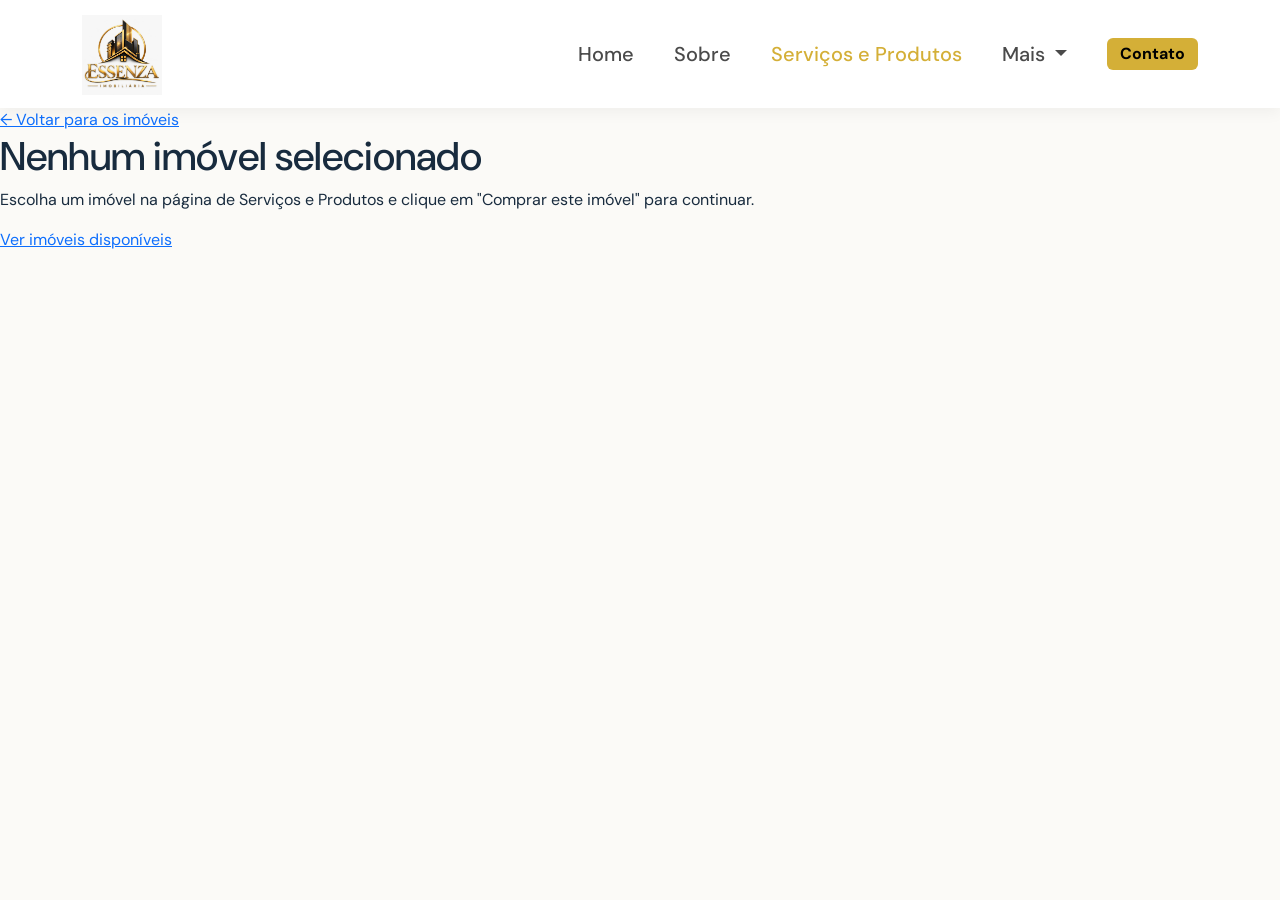
==== src/pages/comprar.html @ 9a6287d8 "Add files via upload" ====
<!doctype html>
<html lang="pt-BR">
  <head>
    <meta charset="UTF-8" />
    <meta name="viewport" content="width=device-width, initial-scale=1.0" />
    <link
      href="https://cdn.jsdelivr.net/npm/bootstrap@5.3.8/dist/css/bootstrap.min.css"
      rel="stylesheet"
      integrity="sha384-sRIl4kxILFvY47J16cr9ZwB07vP4J8+LH7qKQnuqkuIAvNWLzeN8tE5YBujZqJLB"
      crossorigin="anonymous"
    />

    <script
      src="https://cdn.jsdelivr.net/npm/bootstrap@5.3.8/dist/js/bootstrap.bundle.min.js"
      integrity="sha384-FKyoEForCGlyvwx9Hj09JcYn3nv7wiPVlz7YYwJrWVcXK/BmnVDxM+D2scQbITxI"
      crossorigin="anonymous"
    ></script>
    <title>Comprar imóvel | 𝓔𝓼𝓼𝓮𝓷𝔃𝓪</title>
    <link rel="stylesheet" href="./../style/servicos_produtos.css" />
    <link rel="stylesheet" href="./../style/comprar.css" />
  </head>

  <style>
    .navbar-custom {
      background-color: #ffffff;
      box-shadow: 0 4px 15px rgba(0, 0, 0, 0.05);
      transition: all 0.3s ease;
    }

    .navbar-custom .nav-link {
      font-weight: 500;
      color: #4a4a4a;
      transition: color 0.3s ease-in-out;
      padding: 0.5rem 1rem !important;
    }

    .navbar-custom .nav-link:hover,
    .navbar-custom .nav-link.active {
      color: #d4af37 !important;
    }

    .navbar-brand img {
      transition: transform 0.3s ease;
    }

    .navbar-brand img:hover {
      transform: scale(1.05);
    }

    .dropdown-menu {
      border: none;
      box-shadow: 0 8px 16px rgba(0, 0, 0, 0.1);
      border-radius: 8px;
    }
  </style>

  <body>
    <!-- NAVBAR -->
    <nav class="navbar navbar-expand-lg navbar-custom sticky-top py-2">
      <div class="container">
        <a class="navbar-brand" href="./../../index.html">
          <img
            src="./../img/essenza.png"
            alt="Logo Essenza"
            width="80"
            height="80"
            class="d-inline-block align-text-top"
          />
        </a>

        <button
          class="navbar-toggler border-0 shadow-none"
          type="button"
          data-bs-toggle="collapse"
          data-bs-target="#navbarNav"
          aria-controls="navbarNav"
          aria-expanded="false"
          aria-label="Alternar navegação"
        >
          <span class="navbar-toggler-icon"></span>
        </button>

        <div
          class="collapse navbar-collapse justify-content-end"
          id="navbarNav"
        >
          <ul class="navbar-nav align-items-center gap-2">
            <li class="nav-item">
              <a class="nav-link fs-5" href="./../../index.html">Home</a>
            </li>

            <li class="nav-item">
              <a class="nav-link fs-5" href="sobre.html">Sobre</a>
            </li>

            <li class="nav-item">
              <a class="nav-link active fs-5" href="servicos_produtos.html"
                >Serviços e Produtos</a
              >
            </li>

            <li class="nav-item dropdown">
              <a
                class="nav-link dropdown-toggle fs-5"
                href="#"
                role="button"
                data-bs-toggle="dropdown"
                aria-expanded="false"
              >
                Mais
              </a>
              <ul class="dropdown-menu">
                <li>
                  <a class="dropdown-item" href="fluxograma.html"
                    >Fluxograma / Prog. e Alg.</a
                  >
                </li>
                <li><hr class="dropdown-divider" /></li>
                <li>
                  <a class="dropdown-item" href="equipe.html">Equipe</a>
                </li>
              </ul>
            </li>

            <li class="nav-item ms-lg-3 mt-3 mt-lg-0">
              <a
                class="badge text-bg-warning"
                style="background-color: #d4af37 !important; text-decoration: none; font-size: 1rem; padding: 0.5rem 0.8rem;"
                href="contatos.html"
              >
                Contato
              </a>
            </li>
          </ul>
        </div>
      </div>
    </nav>

    <main class="purchase-page">
      <div class="purchase-container">
        <a href="servicos_produtos.html" class="purchase-breadcrumb">
          &#8592; Voltar para os imóveis
        </a>

        <!-- Estado exibido quando não há imóvel selecionado -->
        <div id="purchase-empty" class="purchase-empty" hidden>
          <h1>Nenhum imóvel selecionado</h1>
          <p>
            Escolha um imóvel na página de Serviços e Produtos e clique em
            "Comprar este imóvel" para continuar.
          </p>
          <a href="servicos_produtos.html" class="purchase-empty-button">
            Ver imóveis disponíveis
          </a>
        </div>

        <!-- Conteúdo principal da compra -->
        <div id="purchase-content" class="purchase-grid" hidden>
          <section class="purchase-summary">
            <div class="purchase-summary-image">
              <img id="purchase-image" src="" alt="" />
              <span id="purchase-tag"></span>
            </div>

            <p class="purchase-location" id="purchase-location"></p>
            <h1 id="purchase-title"></h1>
            <p class="purchase-category" id="purchase-category"></p>

            <div class="purchase-price">
              <span>Valor do imóvel</span>
              <strong id="purchase-price"></strong>
            </div>

            <div class="purchase-details">
              <div>
                <span class="purchase-detail-icon">&#9634;</span>
                <strong id="purchase-area"></strong>
                <small>Área</small>
              </div>
              <div>
                <span class="purchase-detail-icon">&#8962;</span>
                <strong id="purchase-beds"></strong>
                <small>Quartos</small>
              </div>
              <div>
                <span class="purchase-detail-icon">&#9646;</span>
                <strong id="purchase-parking"></strong>
                <small>Vagas</small>
              </div>
            </div>
          </section>

          <section class="purchase-form-section">
            <h2>Confirmar interesse de compra</h2>
            <p class="purchase-form-subtitle">
              Preencha seus dados e um de nossos especialistas entrará em
              contato para conduzir a negociação deste imóvel.
            </p>

            <form id="purchase-form">
              <div class="purchase-input-group">
                <label for="buyer-name">Nome completo</label>
                <input
                  type="text"
                  id="buyer-name"
                  name="buyer-name"
                  placeholder="Insira seu nome completo"
                  required
                />
              </div>

              <div class="purchase-input-row">
                <div class="purchase-input-group">
                  <label for="buyer-email">E-mail</label>
                  <input
                    type="email"
                    id="buyer-email"
                    name="buyer-email"
                    placeholder="seuemail@exemplo.com"
                    required
                  />
                </div>

                <div class="purchase-input-group">
                  <label for="buyer-phone">Telefone</label>
                  <input
                    type="tel"
                    id="buyer-phone"
                    name="buyer-phone"
                    placeholder="(11) 98765-4321"
                    required
                  />
                </div>
              </div>

              <div class="purchase-input-group">
                <label for="payment-method">Forma de pagamento</label>
                <select id="payment-method" name="payment-method">
                  <option value="a-vista">À vista</option>
                  <option value="pix">Pix</option>
                  <option value="parcelado">Parcelado</option>
                  <option value="financiamento">Financiamento</option>
                  <option value="fgts">FGTS + financiamento</option>
                </select>
              </div>

              <div
                class="purchase-input-group"
                id="installments-group"
                hidden
              >
                <label for="installments">Em quantas parcelas?</label>
                <input
                  type="number"
                  id="installments"
                  name="installments"
                  min="1"
                  max="240"
                  placeholder="Ex: 12 (máximo de 240x)"
                />
                <small class="purchase-field-hint">Máximo de 240 parcelas.</small>
              </div>

              <div class="purchase-input-group">
                <label for="buyer-message">Mensagem (opcional)</label>
                <textarea
                  id="buyer-message"
                  name="buyer-message"
                  rows="4"
                  placeholder="Conte um pouco mais sobre o que você procura ou dúvidas sobre este imóvel"
                ></textarea>
              </div>

              <button type="submit" class="purchase-submit-button">
                Confirmar interesse de compra
                <span aria-hidden="true">&#8594;</span>
              </button>
            </form>

            <!-- Mensagem de sucesso exibida após o envio -->
            <div id="purchase-success" class="purchase-success" hidden>
              <h3>Interesse registrado com sucesso!</h3>
              <p>
                Obrigado pelo interesse. Nossa equipe entrará em contato em
                breve para dar continuidade à compra deste imóvel.
              </p>
              <a href="servicos_produtos.html" class="purchase-empty-button">
                Ver outros imóveis
              </a>
            </div>
          </section>
        </div>
      </div>
    </main>

    <script src="./../js/comprar.js"></script>
  </body>
</html>
---- src/style/servicos_produtos.css ----
/* =========================================================
   1. FONTES
   ========================================================= */

@import url("https://fonts.googleapis.com/css2?family=DM+Sans:wght@400;500;600;700&family=Playfair+Display:ital,wght@0,500;0,600;1,500&display=swap");


/* =========================================================
   2. VARIÁVEIS
   ========================================================= */

:root {
    /* Cores */
    --color-bg: #fbfaf7;
    --color-white: #ffffff;
    --color-navy: #122c4f;
    --color-text: #182b3e;
    --color-text-light: #385064;
    --color-muted: #77818a;
    --color-muted-light: #8b8b83;
    --color-gold: #b08d57;
    --color-gold-light: #d8b97f;

    /* Bordas */
    --border-light: #e9e4dc;
    --border-medium: #d5d8d5;

    /* Tipografia */
    --font-body: "DM Sans", sans-serif;
    --font-display: "Playfair Display", serif;

    /* Sombras */
    --shadow-search: 0 12px 35px rgba(27, 44, 56, 0.12);
    --shadow-card: 0 5px 20px rgba(32, 47, 59, 0.06);

    /* Layout */
    --container-width: 1220px;
}


/* =========================================================
   3. RESET / BASE
   ========================================================= */

* {
    box-sizing: border-box;
}

html {
    scroll-behavior: smooth;
}

body {
    margin: 0;

    background: var(--color-bg);
    color: var(--color-text);

    font-family: var(--font-body);
}

img {
    max-width: 100%;
}

button,
input,
select {
    font-family: inherit;
}


/* =========================================================
   4. HEADER
   ========================================================= */

.site-header {
    position: relative;
    z-index: 10;

    display: flex;
    align-items: center;
    justify-content: space-between;

    min-height: 86px;
    padding: 12px max(5%, calc((100vw - var(--container-width)) / 2));

    background: var(--color-bg);
    border-bottom: 1px solid var(--border-light);
}

.brand {
    display: inline-flex;
    align-items: center;
}

#logo {
    display: block;

    width: auto;
    height: auto;
    max-width: 180px;
    max-height: 58px;

    object-fit: contain;
}

.brand-copy {
    display: flex;
    flex-direction: column;

    margin-left: 12px;
    line-height: 1.15;
}

.brand-copy strong {
    font-family: var(--font-display);
    font-size: 1.25rem;
    font-weight: 600;
}

.brand-copy small {
    margin-top: 4px;

    color: var(--color-muted-light);
    font-size: 0.63rem;
}


/* =========================================================
   5. NAVEGAÇÃO
   ========================================================= */

.site-nav {
    display: flex;
    align-items: center;
    gap: 25px;
}

.site-nav a {
    color: var(--color-text-light);

    font-size: 0.9rem;
    font-weight: 600;

    text-decoration: none;

    transition: color 0.2s ease;
}

.site-nav a:hover,
.site-nav a:focus-visible {
    color: var(--color-gold);
}

.nav-contact {
    padding: 11px 17px;

    border: 1px solid var(--color-gold);

    color: #8b6b3d !important;
}

.nav-contact:hover,
.nav-contact:focus-visible {
    background: var(--color-gold);
    color: var(--color-white) !important;
}


/* =========================================================
   6. HERO
   ========================================================= */

.hero {
    display: flex;
    flex-direction: column;
    justify-content: space-between;

    min-height: 520px;
    padding: 96px max(5%, calc((100vw - var(--container-width)) / 2)) 48px;

    color: var(--color-white);

    background:
        linear-gradient(
            90deg,
            rgba(18, 44, 79, 0.96),
            rgba(18, 44, 79, 0.25)
        ),
        url("https://images.unsplash.com/photo-1600585154526-990dced4db0d?auto=format&fit=crop&w=1800&q=85")
        center / cover;
}

.hero-content {
    max-width: 530px;
}

.eyebrow {
    margin: 0 0 15px;

    color: var(--color-gold);

    font-size: 0.72rem;
    font-weight: 700;
    letter-spacing: 0.13em;
    text-transform: uppercase;
}

.hero h1 {
    margin: 0 0 22px;

    font-family: var(--font-display);
    font-size: clamp(3rem, 6vw, 5rem);
    font-weight: 500;
    line-height: 1.02;
}

.hero h1 em {
    color: var(--color-gold-light);
    font-style: italic;
}

.hero-text {
    max-width: 415px;

    color: #e2e6e9;

    font-size: 1.05rem;
    line-height: 1.7;
}

.hero-link {
    display: inline-flex;
    gap: 20px;

    margin-top: 18px;

    color: var(--color-white);

    font-weight: 700;
    text-decoration: none;
}

.hero-link span,
.property-footer button span,
.outline-button span {
    color: var(--color-gold-light);
    font-size: 1.3rem;
}


/* =========================================================
   7. ESTATÍSTICAS DO HERO
   ========================================================= */

.hero-stats {
    display: flex;
    gap: 54px;
}

.hero-stats div {
    display: flex;
    flex-direction: column;

    padding-left: 18px;

    border-left: 1px solid rgba(255, 255, 255, 0.35);
}

.hero-stats strong {
    font-family: var(--font-display);
    font-size: 1.6rem;
    font-weight: 500;
}

.hero-stats span {
    margin-top: 4px;

    color: #d4dade;
    font-size: 0.75rem;
}


/* =========================================================
   8. PAINEL DE BUSCA
   ========================================================= */

.search-panel {
    position: relative;
    z-index: 2;

    display: flex;
    gap: 28px;

    width: 90%;
    max-width: 1140px;

    margin: -36px auto 92px;
    padding: 25px 30px;

    background: var(--color-white);
    box-shadow: var(--shadow-search);
}

.search-field {
    flex: 1;

    padding-right: 25px;

    border-right: 1px solid #e4e5e1;
}

.search-field label,
.filter-group > label,
.filter-group legend {
    display: block;

    margin-bottom: 10px;

    color: var(--color-muted);

    font-size: 0.7rem;
    font-weight: 700;
    letter-spacing: 0.05em;
    text-transform: uppercase;
}

.input-with-icon {
    display: flex;
    align-items: center;
    gap: 9px;
}

.input-with-icon span {
    color: var(--color-gold);
    font-size: 1.5rem;
}

input,
select {
    width: 100%;

    border: 0;
    outline: 0;

    background: transparent;
    color: #263f54;

    font-size: 0.92rem;
}

.search-button {
    padding: 0 25px;

    border: 0;

    background: var(--color-gold);
    color: var(--color-white);

    cursor: pointer;
    font-weight: 700;
}


/* =========================================================
   9. CATÁLOGO
   ========================================================= */

.catalog {
    max-width: var(--container-width);

    margin: 0 auto 90px;
    padding: 0 5%;
}

.section-heading {
    display: flex;
    align-items: end;
    justify-content: space-between;

    margin-bottom: 30px;
}

.section-heading h2,
.contact-band h2 {
    margin: 0;

    font-family: var(--font-display);
    font-size: 2.5rem;
    font-weight: 500;
}

.catalog-tools {
    display: flex;
    align-items: center;
    gap: 22px;
}

.catalog-tools > span {
    color: #8a928f;
    font-size: 0.8rem;
}

.catalog-tools select {
    width: auto;

    padding: 8px 25px 8px 0;

    border-bottom: 1px solid #bbc0bd;
}


/* =========================================================
   10. LAYOUT DO CATÁLOGO
   ========================================================= */

.catalog-layout {
    display: grid;
    grid-template-columns: 220px 1fr;
    gap: 35px;

    align-items: start;
}


/* =========================================================
   11. FILTROS
   ========================================================= */

.filters {
    padding-top: 17px;

    border-top: 2px solid var(--color-text);
}

.filter-header {
    display: flex;
    align-items: center;
    justify-content: space-between;

    margin-bottom: 27px;
}

.filter-header h3 {
    margin: 0;
    font-size: 0.95rem;
}

.filter-header button,
.empty-state button {
    padding: 0;

    border: 0;
    background: none;

    color: var(--color-gold);

    cursor: pointer;
    font-family: inherit;
    font-size: 0.75rem;
    text-decoration: underline;
}

.filter-group {
    margin: 0 0 24px;
    padding: 0 0 24px;

    border: 0;
    border-bottom: 1px solid #e2e1dc;
}

.filter-group select {
    padding: 11px;

    border: 1px solid var(--border-medium);
}

.check-option {
    display: flex;
    align-items: center;
    gap: 10px;

    margin: 12px 0;

    color: #586a75;

    font-size: 0.88rem;
}

.check-option input {
    width: auto;
    accent-color: var(--color-gold);
}

.range-labels {
    display: flex;
    align-items: center;
    justify-content: space-between;

    margin-bottom: 10px;

    color: #8c928f;
    font-size: 0.75rem;
}

.range-labels strong {
    color: var(--color-text-light);
}

.filter-group input[type="range"] {
    accent-color: var(--color-gold);
}


/* =========================================================
   12. GRID DE IMÓVEIS
   ========================================================= */

.property-grid {
    display: grid;
    grid-template-columns: repeat(2, minmax(0, 1fr));
    gap: 26px;
}


/* =========================================================
   13. CARD DO IMÓVEL
   ========================================================= */

.property-card {
    min-width: 0;

    background: var(--color-white);
    box-shadow: var(--shadow-card);
}

.property-image {
    position: relative;

    height: 225px;

    overflow: hidden;
}

.property-image img {
    width: 100%;
    height: 100%;

    object-fit: cover;

    transition: transform 0.5s ease;
}

.property-card:hover .property-image img {
    transform: scale(1.04);
}

.property-image > span {
    position: absolute;
    top: 14px;
    left: 14px;

    padding: 7px 10px;

    background: var(--color-white);
    color: var(--color-text-light);

    font-size: 0.68rem;
    font-weight: 700;
}

.favorite {
    position: absolute;
    top: 14px;
    right: 14px;

    width: 35px;
    height: 35px;

    border: 0;
    border-radius: 50%;

    background: rgba(255, 255, 255, 0.9);
    color: var(--color-text-light);

    cursor: pointer;
    font-size: 1.35rem;
    line-height: 1;
}


/* =========================================================
   14. CONTEÚDO DO CARD
   ========================================================= */

.property-content {
    padding: 19px 20px 17px;
}

.property-location {
    margin: 0 0 8px;

    color: var(--color-gold);

    font-size: 0.68rem;
    font-weight: 700;
    letter-spacing: 0.06em;
    text-transform: uppercase;
}

.property-content h3 {
    margin: 0 0 18px;

    font-family: var(--font-display);
    font-size: 1.25rem;
    font-weight: 500;
    line-height: 1.25;
}

.property-details {
    display: flex;
    gap: 17px;

    padding: 12px 0;

    border-top: 1px solid #ecebe7;
    border-bottom: 1px solid #ecebe7;

    color: #89918f;

    font-size: 0.7rem;
}

.property-details strong {
    margin-right: 3px;

    color: var(--color-text-light);

    font-size: 0.82rem;
}

.property-footer {
    display: flex;
    align-items: center;
    justify-content: space-between;

    padding-top: 15px;
}

.property-footer > strong {
    font-family: var(--font-display);
    font-size: 1.2rem;
    font-weight: 500;
}

.property-footer button {
    border: 0;
    background: none;

    color: var(--color-text-light);

    cursor: pointer;
    font-family: inherit;
    font-size: 0.72rem;
    font-weight: 700;
}


/* =========================================================
   15. ESTADO VAZIO
   ========================================================= */

.empty-state {
    color: var(--color-muted);

    line-height: 1.7;
    text-align: center;
}


/* =========================================================
   16. TRUST STRIP
   ========================================================= */

.trust-strip {
    display: grid;
    grid-template-columns: repeat(3, 1fr);
    gap: 55px;

    padding: 44px max(5%, calc((100vw - 1100px) / 2));

    background: #edf1ed;
}

.trust-strip > div {
    position: relative;

    padding-left: 52px;
}

.trust-icon {
    position: absolute;
    top: -5px;
    left: 0;

    color: var(--color-gold);
    font-size: 1.8rem;
}

.trust-strip strong {
    font-family: var(--font-display);
    font-size: 1.1rem;
    font-weight: 500;
}

.trust-strip p {
    margin: 8px 0 0;

    color: #71807e;

    font-size: 0.78rem;
    line-height: 1.5;
}


/* =========================================================
   17. FAIXA DE CONTATO
   ========================================================= */

.contact-band {
    display: flex;
    align-items: center;
    justify-content: space-between;

    padding: 62px max(5%, calc((100vw - 1100px) / 2));

    background: var(--color-navy);
    color: var(--color-white);
}

.contact-band h2 {
    font-size: 2.2rem;
}

.outline-button {
    display: inline-flex;
    gap: 18px;

    padding: 15px 20px;

    border: 1px solid var(--color-gold-light);

    color: var(--color-white);

    font-size: 0.8rem;
    font-weight: 700;
    text-decoration: none;
}


/* =========================================================
   18. ACESSIBILIDADE
   ========================================================= */

.sr-only {
    position: absolute;

    width: 1px;
    height: 1px;

    margin: -1px;
    padding: 0;

    overflow: hidden;

    clip: rect(0, 0, 0, 0);
}


/* =========================================================
   19. RESPONSIVIDADE — TABLET / CELULAR
   ========================================================= */

@media (max-width: 760px) {

    /* Header */
    .site-header {
        flex-direction: column;
        align-items: flex-start;
        gap: 16px;

        padding: 14px 5%;
    }

    .site-nav {
        flex-wrap: wrap;
        gap: 12px 17px;
    }

    .site-nav a {
        font-size: 0.82rem;
    }

    .nav-contact {
        padding: 8px 12px;
    }


    /* Hero */
    .hero {
        min-height: 520px;
        padding-top: 72px;
    }

    .hero h1 {
        font-size: 3.4rem;
    }

    .hero-stats {
        gap: 22px;
    }


    /* Busca */
    .search-panel {
        flex-direction: column;
        align-items: stretch;
        gap: 18px;

        margin: -28px auto 62px;
        padding: 22px;
    }

    .search-field {
        padding: 0 0 15px;

        border-right: 0;
        border-bottom: 1px solid #e4e5e1;
    }

    .search-button {
        min-height: 48px;
    }


    /* Catálogo */
    .section-heading {
        flex-direction: column;
        align-items: flex-start;
        gap: 22px;
    }

    .section-heading h2 {
        font-size: 2.1rem;
    }

    .catalog-layout {
        display: block;
    }

    .filters {
        margin-bottom: 35px;
    }

    .property-grid {
        grid-template-columns: 1fr;
    }


    /* Trust */
    .trust-strip {
        grid-template-columns: 1fr;
        gap: 30px;

        padding: 40px 8%;
    }


    /* Contato */
    .contact-band {
        flex-direction: column;
        align-items: flex-start;
        gap: 28px;

        padding: 48px 8%;
    }

    .contact-band h2 {
        font-size: 1.9rem;
    }
}


/* =========================================================
   20. RESPONSIVIDADE — CELULARES PEQUENOS
   ========================================================= */

@media (max-width: 420px) {

    .brand-copy small {
        font-size: 0.55rem;
    }

    .hero {
        min-height: 560px;
    }

    .hero h1 {
        font-size: 2.9rem;
    }

    .property-image {
        height: 210px;
    }

    .property-details {
        gap: 8px;
    }

    .property-details span {
        font-size: 0.63rem;
    }
}
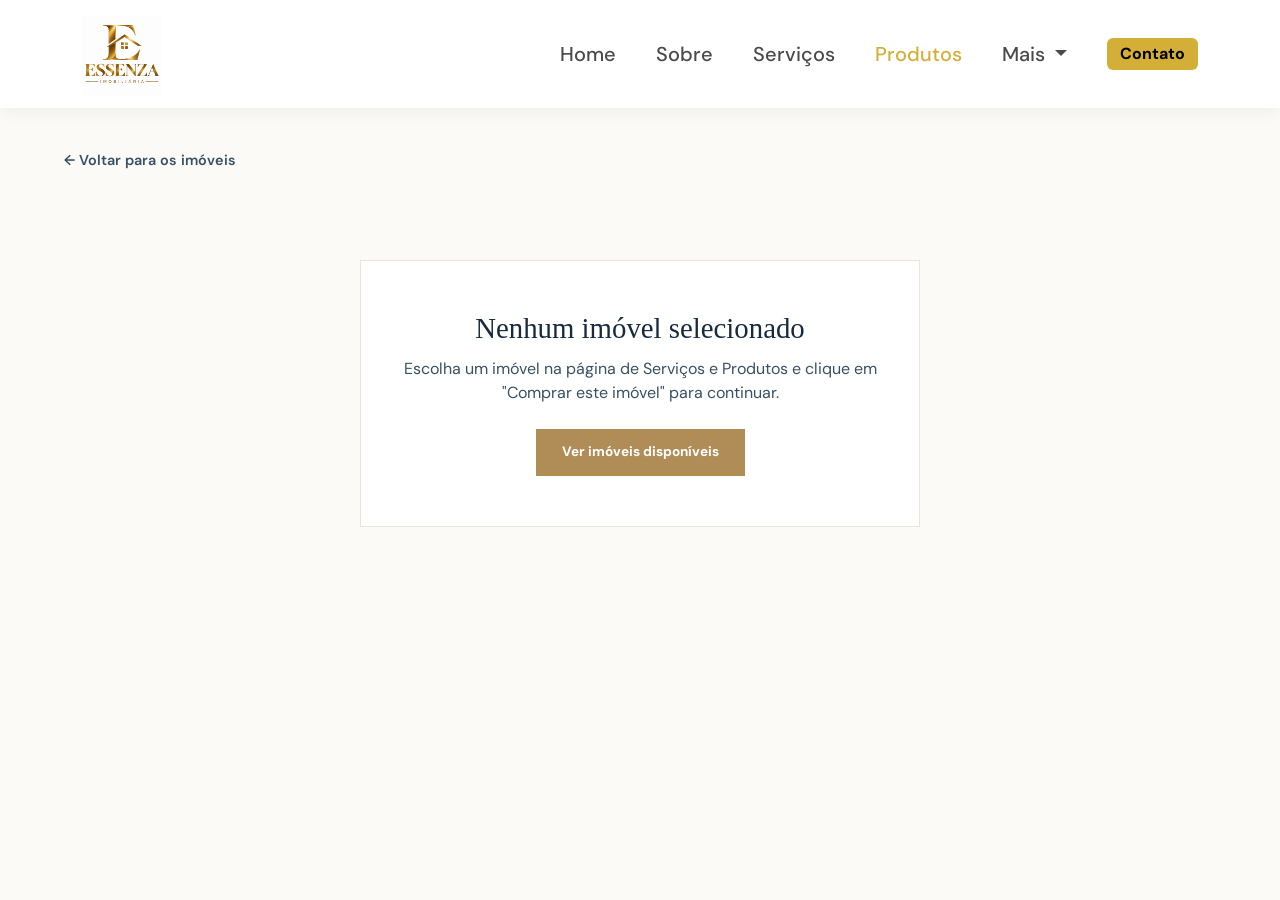
==== commit 5e44c463: "Add files via upload" ====
--- a/src/pages/comprar.html
+++ b/src/pages/comprar.html
@@ -94,8 +94,14 @@
             </li>
 
             <li class="nav-item">
+              <a class="nav-link fs-5" href="servicos.html"
+                >Serviços</a
+              >
+            </li>
+
+            <li class="nav-item">
               <a class="nav-link active fs-5" href="servicos_produtos.html"
-                >Serviços e Produtos</a
+                >Produtos</a
               >
             </li>
 
--- a/src/style/servicos_produtos.css
+++ b/src/style/servicos_produtos.css
@@ -1,924 +1,1632 @@
-/* =========================================================
-   1. FONTES
-   ========================================================= */
-
-@import url("https://fonts.googleapis.com/css2?family=DM+Sans:wght@400;500;600;700&family=Playfair+Display:ital,wght@0,500;0,600;1,500&display=swap");
-
-
-/* =========================================================
-   2. VARIÁVEIS
-   ========================================================= */
-
-:root {
-    /* Cores */
-    --color-bg: #fbfaf7;
-    --color-white: #ffffff;
-    --color-navy: #122c4f;
-    --color-text: #182b3e;
-    --color-text-light: #385064;
-    --color-muted: #77818a;
-    --color-muted-light: #8b8b83;
-    --color-gold: #b08d57;
-    --color-gold-light: #d8b97f;
-
-    /* Bordas */
-    --border-light: #e9e4dc;
-    --border-medium: #d5d8d5;
-
-    /* Tipografia */
-    --font-body: "DM Sans", sans-serif;
-    --font-display: "Playfair Display", serif;
-
-    /* Sombras */
-    --shadow-search: 0 12px 35px rgba(27, 44, 56, 0.12);
-    --shadow-card: 0 5px 20px rgba(32, 47, 59, 0.06);
-
-    /* Layout */
-    --container-width: 1220px;
-}
-
-
-/* =========================================================
-   3. RESET / BASE
-   ========================================================= */
-
-* {
-    box-sizing: border-box;
-}
-
-html {
-    scroll-behavior: smooth;
-}
-
-body {
-    margin: 0;
-
-    background: var(--color-bg);
-    color: var(--color-text);
-
-    font-family: var(--font-body);
-}
-
-img {
-    max-width: 100%;
-}
-
-button,
-input,
-select {
-    font-family: inherit;
-}
-
-
-/* =========================================================
-   4. HEADER
-   ========================================================= */
-
-.site-header {
-    position: relative;
-    z-index: 10;
-
-    display: flex;
-    align-items: center;
-    justify-content: space-between;
-
-    min-height: 86px;
-    padding: 12px max(5%, calc((100vw - var(--container-width)) / 2));
-
-    background: var(--color-bg);
-    border-bottom: 1px solid var(--border-light);
-}
-
-.brand {
-    display: inline-flex;
-    align-items: center;
-}
-
-#logo {
-    display: block;
-
-    width: auto;
-    height: auto;
-    max-width: 180px;
-    max-height: 58px;
-
-    object-fit: contain;
-}
-
-.brand-copy {
-    display: flex;
-    flex-direction: column;
-
-    margin-left: 12px;
-    line-height: 1.15;
-}
-
-.brand-copy strong {
-    font-family: var(--font-display);
-    font-size: 1.25rem;
-    font-weight: 600;
-}
-
-.brand-copy small {
-    margin-top: 4px;
-
-    color: var(--color-muted-light);
-    font-size: 0.63rem;
-}
-
-
-/* =========================================================
-   5. NAVEGAÇÃO
-   ========================================================= */
-
-.site-nav {
-    display: flex;
-    align-items: center;
-    gap: 25px;
-}
-
-.site-nav a {
-    color: var(--color-text-light);
-
-    font-size: 0.9rem;
-    font-weight: 600;
-
-    text-decoration: none;
-
-    transition: color 0.2s ease;
-}
-
-.site-nav a:hover,
-.site-nav a:focus-visible {
-    color: var(--color-gold);
-}
-
-.nav-contact {
-    padding: 11px 17px;
-
-    border: 1px solid var(--color-gold);
-
-    color: #8b6b3d !important;
-}
-
-.nav-contact:hover,
-.nav-contact:focus-visible {
-    background: var(--color-gold);
-    color: var(--color-white) !important;
-}
-
-
-/* =========================================================
-   6. HERO
-   ========================================================= */
-
-.hero {
-    display: flex;
-    flex-direction: column;
-    justify-content: space-between;
-
-    min-height: 520px;
-    padding: 96px max(5%, calc((100vw - var(--container-width)) / 2)) 48px;
-
-    color: var(--color-white);
-
-    background:
-        linear-gradient(
-            90deg,
-            rgba(18, 44, 79, 0.96),
-            rgba(18, 44, 79, 0.25)
-        ),
-        url("https://images.unsplash.com/photo-1600585154526-990dced4db0d?auto=format&fit=crop&w=1800&q=85")
-        center / cover;
-}
-
-.hero-content {
-    max-width: 530px;
-}
-
-.eyebrow {
-    margin: 0 0 15px;
-
-    color: var(--color-gold);
-
-    font-size: 0.72rem;
-    font-weight: 700;
-    letter-spacing: 0.13em;
-    text-transform: uppercase;
-}
-
-.hero h1 {
-    margin: 0 0 22px;
-
-    font-family: var(--font-display);
-    font-size: clamp(3rem, 6vw, 5rem);
-    font-weight: 500;
-    line-height: 1.02;
-}
-
-.hero h1 em {
-    color: var(--color-gold-light);
-    font-style: italic;
-}
-
-.hero-text {
-    max-width: 415px;
-
-    color: #e2e6e9;
-
-    font-size: 1.05rem;
-    line-height: 1.7;
-}
-
-.hero-link {
-    display: inline-flex;
-    gap: 20px;
-
-    margin-top: 18px;
-
-    color: var(--color-white);
-
-    font-weight: 700;
-    text-decoration: none;
-}
-
-.hero-link span,
-.property-footer button span,
-.outline-button span {
-    color: var(--color-gold-light);
-    font-size: 1.3rem;
-}
-
-
-/* =========================================================
-   7. ESTATÍSTICAS DO HERO
-   ========================================================= */
-
-.hero-stats {
-    display: flex;
-    gap: 54px;
-}
-
-.hero-stats div {
-    display: flex;
-    flex-direction: column;
-
-    padding-left: 18px;
-
-    border-left: 1px solid rgba(255, 255, 255, 0.35);
-}
-
-.hero-stats strong {
-    font-family: var(--font-display);
-    font-size: 1.6rem;
-    font-weight: 500;
-}
-
-.hero-stats span {
-    margin-top: 4px;
-
-    color: #d4dade;
-    font-size: 0.75rem;
-}
-
-
-/* =========================================================
-   8. PAINEL DE BUSCA
-   ========================================================= */
-
-.search-panel {
-    position: relative;
-    z-index: 2;
-
-    display: flex;
-    gap: 28px;
-
-    width: 90%;
-    max-width: 1140px;
-
-    margin: -36px auto 92px;
-    padding: 25px 30px;
-
-    background: var(--color-white);
-    box-shadow: var(--shadow-search);
-}
-
-.search-field {
-    flex: 1;
-
-    padding-right: 25px;
-
-    border-right: 1px solid #e4e5e1;
-}
-
-.search-field label,
-.filter-group > label,
-.filter-group legend {
-    display: block;
-
-    margin-bottom: 10px;
-
-    color: var(--color-muted);
-
-    font-size: 0.7rem;
-    font-weight: 700;
-    letter-spacing: 0.05em;
-    text-transform: uppercase;
-}
-
-.input-with-icon {
-    display: flex;
-    align-items: center;
-    gap: 9px;
-}
-
-.input-with-icon span {
-    color: var(--color-gold);
-    font-size: 1.5rem;
-}
-
-input,
-select {
-    width: 100%;
-
-    border: 0;
-    outline: 0;
-
-    background: transparent;
-    color: #263f54;
-
-    font-size: 0.92rem;
-}
-
-.search-button {
-    padding: 0 25px;
-
-    border: 0;
-
-    background: var(--color-gold);
-    color: var(--color-white);
-
-    cursor: pointer;
-    font-weight: 700;
-}
-
-
-/* =========================================================
-   9. CATÁLOGO
-   ========================================================= */
-
-.catalog {
-    max-width: var(--container-width);
-
-    margin: 0 auto 90px;
-    padding: 0 5%;
-}
-
-.section-heading {
-    display: flex;
-    align-items: end;
-    justify-content: space-between;
-
-    margin-bottom: 30px;
-}
-
-.section-heading h2,
-.contact-band h2 {
-    margin: 0;
-
-    font-family: var(--font-display);
-    font-size: 2.5rem;
-    font-weight: 500;
-}
-
-.catalog-tools {
-    display: flex;
-    align-items: center;
-    gap: 22px;
-}
-
-.catalog-tools > span {
-    color: #8a928f;
-    font-size: 0.8rem;
-}
-
-.catalog-tools select {
-    width: auto;
-
-    padding: 8px 25px 8px 0;
-
-    border-bottom: 1px solid #bbc0bd;
-}
-
-
-/* =========================================================
-   10. LAYOUT DO CATÁLOGO
-   ========================================================= */
-
-.catalog-layout {
-    display: grid;
-    grid-template-columns: 220px 1fr;
-    gap: 35px;
-
-    align-items: start;
-}
-
-
-/* =========================================================
-   11. FILTROS
-   ========================================================= */
-
-.filters {
-    padding-top: 17px;
-
-    border-top: 2px solid var(--color-text);
-}
-
-.filter-header {
-    display: flex;
-    align-items: center;
-    justify-content: space-between;
-
-    margin-bottom: 27px;
-}
-
-.filter-header h3 {
-    margin: 0;
-    font-size: 0.95rem;
-}
-
-.filter-header button,
-.empty-state button {
-    padding: 0;
-
-    border: 0;
-    background: none;
-
-    color: var(--color-gold);
-
-    cursor: pointer;
-    font-family: inherit;
-    font-size: 0.75rem;
-    text-decoration: underline;
-}
-
-.filter-group {
-    margin: 0 0 24px;
-    padding: 0 0 24px;
-
-    border: 0;
-    border-bottom: 1px solid #e2e1dc;
-}
-
-.filter-group select {
-    padding: 11px;
-
-    border: 1px solid var(--border-medium);
-}
-
-.check-option {
-    display: flex;
-    align-items: center;
-    gap: 10px;
-
-    margin: 12px 0;
-
-    color: #586a75;
-
-    font-size: 0.88rem;
-}
-
-.check-option input {
-    width: auto;
-    accent-color: var(--color-gold);
-}
-
-.range-labels {
-    display: flex;
-    align-items: center;
-    justify-content: space-between;
-
-    margin-bottom: 10px;
-
-    color: #8c928f;
-    font-size: 0.75rem;
-}
-
-.range-labels strong {
-    color: var(--color-text-light);
-}
-
-.filter-group input[type="range"] {
-    accent-color: var(--color-gold);
-}
-
-
-/* =========================================================
-   12. GRID DE IMÓVEIS
-   ========================================================= */
-
-.property-grid {
-    display: grid;
-    grid-template-columns: repeat(2, minmax(0, 1fr));
-    gap: 26px;
-}
-
-
-/* =========================================================
-   13. CARD DO IMÓVEL
-   ========================================================= */
-
-.property-card {
-    min-width: 0;
-
-    background: var(--color-white);
-    box-shadow: var(--shadow-card);
-}
-
-.property-image {
-    position: relative;
-
-    height: 225px;
-
-    overflow: hidden;
-}
-
-.property-image img {
-    width: 100%;
-    height: 100%;
-
-    object-fit: cover;
-
-    transition: transform 0.5s ease;
-}
-
-.property-card:hover .property-image img {
-    transform: scale(1.04);
-}
-
-.property-image > span {
-    position: absolute;
-    top: 14px;
-    left: 14px;
-
-    padding: 7px 10px;
-
-    background: var(--color-white);
-    color: var(--color-text-light);
-
-    font-size: 0.68rem;
-    font-weight: 700;
-}
-
-.favorite {
-    position: absolute;
-    top: 14px;
-    right: 14px;
-
-    width: 35px;
-    height: 35px;
-
-    border: 0;
-    border-radius: 50%;
-
-    background: rgba(255, 255, 255, 0.9);
-    color: var(--color-text-light);
-
-    cursor: pointer;
-    font-size: 1.35rem;
-    line-height: 1;
-}
-
-
-/* =========================================================
-   14. CONTEÚDO DO CARD
-   ========================================================= */
-
-.property-content {
-    padding: 19px 20px 17px;
-}
-
-.property-location {
-    margin: 0 0 8px;
-
-    color: var(--color-gold);
-
-    font-size: 0.68rem;
-    font-weight: 700;
-    letter-spacing: 0.06em;
-    text-transform: uppercase;
-}
-
-.property-content h3 {
-    margin: 0 0 18px;
-
-    font-family: var(--font-display);
-    font-size: 1.25rem;
-    font-weight: 500;
-    line-height: 1.25;
-}
-
-.property-details {
-    display: flex;
-    gap: 17px;
-
-    padding: 12px 0;
-
-    border-top: 1px solid #ecebe7;
-    border-bottom: 1px solid #ecebe7;
-
-    color: #89918f;
-
-    font-size: 0.7rem;
-}
-
-.property-details strong {
-    margin-right: 3px;
-
-    color: var(--color-text-light);
-
-    font-size: 0.82rem;
-}
-
-.property-footer {
-    display: flex;
-    align-items: center;
-    justify-content: space-between;
-
-    padding-top: 15px;
-}
-
-.property-footer > strong {
-    font-family: var(--font-display);
-    font-size: 1.2rem;
-    font-weight: 500;
-}
-
-.property-footer button {
-    border: 0;
-    background: none;
-
-    color: var(--color-text-light);
-
-    cursor: pointer;
-    font-family: inherit;
-    font-size: 0.72rem;
-    font-weight: 700;
-}
-
-
-/* =========================================================
-   15. ESTADO VAZIO
-   ========================================================= */
-
-.empty-state {
-    color: var(--color-muted);
-
-    line-height: 1.7;
-    text-align: center;
-}
-
-
-/* =========================================================
-   16. TRUST STRIP
-   ========================================================= */
-
-.trust-strip {
-    display: grid;
-    grid-template-columns: repeat(3, 1fr);
-    gap: 55px;
-
-    padding: 44px max(5%, calc((100vw - 1100px) / 2));
-
-    background: #edf1ed;
-}
-
-.trust-strip > div {
-    position: relative;
-
-    padding-left: 52px;
-}
-
-.trust-icon {
-    position: absolute;
-    top: -5px;
-    left: 0;
-
-    color: var(--color-gold);
-    font-size: 1.8rem;
-}
-
-.trust-strip strong {
-    font-family: var(--font-display);
-    font-size: 1.1rem;
-    font-weight: 500;
-}
-
-.trust-strip p {
-    margin: 8px 0 0;
-
-    color: #71807e;
-
-    font-size: 0.78rem;
-    line-height: 1.5;
-}
-
-
-/* =========================================================
-   17. FAIXA DE CONTATO
-   ========================================================= */
-
-.contact-band {
-    display: flex;
-    align-items: center;
-    justify-content: space-between;
-
-    padding: 62px max(5%, calc((100vw - 1100px) / 2));
-
-    background: var(--color-navy);
-    color: var(--color-white);
-}
-
-.contact-band h2 {
-    font-size: 2.2rem;
-}
-
-.outline-button {
-    display: inline-flex;
-    gap: 18px;
-
-    padding: 15px 20px;
-
-    border: 1px solid var(--color-gold-light);
-
-    color: var(--color-white);
-
-    font-size: 0.8rem;
-    font-weight: 700;
-    text-decoration: none;
-}
-
-
-/* =========================================================
-   18. ACESSIBILIDADE
-   ========================================================= */
-
-.sr-only {
-    position: absolute;
-
-    width: 1px;
-    height: 1px;
-
-    margin: -1px;
-    padding: 0;
-
-    overflow: hidden;
-
-    clip: rect(0, 0, 0, 0);
-}
-
-
-/* =========================================================
-   19. RESPONSIVIDADE — TABLET / CELULAR
-   ========================================================= */
-
-@media (max-width: 760px) {
-
-    /* Header */
-    .site-header {
-        flex-direction: column;
-        align-items: flex-start;
-        gap: 16px;
-
-        padding: 14px 5%;
-    }
-
-    .site-nav {
-        flex-wrap: wrap;
-        gap: 12px 17px;
-    }
-
-    .site-nav a {
-        font-size: 0.82rem;
-    }
-
-    .nav-contact {
-        padding: 8px 12px;
-    }
-
-
-    /* Hero */
-    .hero {
-        min-height: 520px;
-        padding-top: 72px;
-    }
-
-    .hero h1 {
-        font-size: 3.4rem;
-    }
-
-    .hero-stats {
-        gap: 22px;
-    }
-
-
-    /* Busca */
-    .search-panel {
-        flex-direction: column;
-        align-items: stretch;
-        gap: 18px;
-
-        margin: -28px auto 62px;
-        padding: 22px;
-    }
-
-    .search-field {
-        padding: 0 0 15px;
-
-        border-right: 0;
-        border-bottom: 1px solid #e4e5e1;
-    }
-
-    .search-button {
-        min-height: 48px;
-    }
-
-
-    /* Catálogo */
-    .section-heading {
-        flex-direction: column;
-        align-items: flex-start;
-        gap: 22px;
-    }
-
-    .section-heading h2 {
-        font-size: 2.1rem;
-    }
-
-    .catalog-layout {
-        display: block;
-    }
-
-    .filters {
-        margin-bottom: 35px;
-    }
-
-    .property-grid {
-        grid-template-columns: 1fr;
-    }
-
-
-    /* Trust */
-    .trust-strip {
-        grid-template-columns: 1fr;
-        gap: 30px;
-
-        padding: 40px 8%;
-    }
-
-
-    /* Contato */
-    .contact-band {
-        flex-direction: column;
-        align-items: flex-start;
-        gap: 28px;
-
-        padding: 48px 8%;
-    }
-
-    .contact-band h2 {
-        font-size: 1.9rem;
-    }
-}
-
-
-/* =========================================================
-   20. RESPONSIVIDADE — CELULARES PEQUENOS
-   ========================================================= */
-
-@media (max-width: 420px) {
-
-    .brand-copy small {
-        font-size: 0.55rem;
-    }
-
-    .hero {
-        min-height: 560px;
-    }
-
-    .hero h1 {
-        font-size: 2.9rem;
-    }
-
-    .property-image {
-        height: 210px;
-    }
-
-    .property-details {
-        gap: 8px;
-    }
-
-    .property-details span {
-        font-size: 0.63rem;
-    }
-}+/* =========================================================
+   1. FONTES
+   ========================================================= */
+
+@import url("https://fonts.googleapis.com/css2?family=DM+Sans:wght@400;500;600;700&family=Playfair+Display:ital,wght@0,500;0,600;1,500&display=swap");
+
+
+/* =========================================================
+   2. VARIÁVEIS
+   ========================================================= */
+
+:root {
+    /* Cores */
+    --color-bg: #fbfaf7;
+    --color-white: #ffffff;
+    --color-navy: #122c4f;
+    --color-text: #182b3e;
+    --color-text-light: #385064;
+    --color-muted: #77818a;
+    --color-muted-light: #8b8b83;
+    --color-gold: #b08d57;
+    --color-gold-light: #d8b97f;
+
+    /* Bordas */
+    --border-light: #e9e4dc;
+    --border-medium: #d5d8d5;
+
+    /* Tipografia */
+    --font-body: "DM Sans", sans-serif;
+    --font-display: "Playfair Display", serif;
+
+    /* Sombras */
+    --shadow-search: 0 12px 35px rgba(27, 44, 56, 0.12);
+    --shadow-card: 0 5px 20px rgba(32, 47, 59, 0.06);
+
+    /* Layout */
+    --container-width: 1220px;
+}
+
+
+/* =========================================================
+   3. RESET / BASE
+   ========================================================= */
+
+* {
+    box-sizing: border-box;
+}
+
+html {
+    scroll-behavior: smooth;
+}
+
+body {
+    margin: 0;
+
+    background: var(--color-bg);
+    color: var(--color-text);
+
+    font-family: var(--font-body);
+}
+
+img {
+    max-width: 100%;
+}
+
+button,
+input,
+select {
+    font-family: inherit;
+}
+
+
+/* =========================================================
+   4. HEADER
+   ========================================================= */
+
+.site-header {
+    position: relative;
+    z-index: 10;
+
+    display: flex;
+    align-items: center;
+    justify-content: space-between;
+
+    min-height: 86px;
+    padding: 12px max(5%, calc((100vw - var(--container-width)) / 2));
+
+    background: var(--color-bg);
+    border-bottom: 1px solid var(--border-light);
+}
+
+.brand {
+    display: inline-flex;
+    align-items: center;
+}
+
+#logo {
+    display: block;
+
+    width: auto;
+    height: auto;
+    max-width: 180px;
+    max-height: 58px;
+
+    object-fit: contain;
+}
+
+.brand-copy {
+    display: flex;
+    flex-direction: column;
+
+    margin-left: 12px;
+    line-height: 1.15;
+}
+
+.brand-copy strong {
+    font-family: var(--font-display);
+    font-size: 1.25rem;
+    font-weight: 600;
+}
+
+.brand-copy small {
+    margin-top: 4px;
+
+    color: var(--color-muted-light);
+    font-size: 0.63rem;
+}
+
+
+/* =========================================================
+   5. NAVEGAÇÃO
+   ========================================================= */
+
+.site-nav {
+    display: flex;
+    align-items: center;
+    gap: 25px;
+}
+
+.site-nav a {
+    color: var(--color-text-light);
+
+    font-size: 0.9rem;
+    font-weight: 600;
+
+    text-decoration: none;
+
+    transition: color 0.2s ease;
+}
+
+.site-nav a:hover,
+.site-nav a:focus-visible {
+    color: var(--color-gold);
+}
+
+.nav-contact {
+    padding: 11px 17px;
+
+    border: 1px solid var(--color-gold);
+
+    color: #8b6b3d !important;
+}
+
+.nav-contact:hover,
+.nav-contact:focus-visible {
+    background: var(--color-gold);
+    color: var(--color-white) !important;
+}
+
+
+/* =========================================================
+   6. HERO
+   ========================================================= */
+
+.hero {
+    display: flex;
+    flex-direction: column;
+    justify-content: space-between;
+
+    min-height: 520px;
+    padding: 96px max(5%, calc((100vw - var(--container-width)) / 2)) 48px;
+
+    color: var(--color-white);
+
+    background:
+        linear-gradient(
+            90deg,
+            rgba(18, 44, 79, 0.96),
+            rgba(18, 44, 79, 0.25)
+        ),
+        url("https://images.unsplash.com/photo-1600585154526-990dced4db0d?auto=format&fit=crop&w=1800&q=85")
+        center / cover;
+}
+
+.hero-content {
+    max-width: 530px;
+}
+
+.eyebrow {
+    margin: 0 0 15px;
+
+    color: var(--color-gold);
+
+    font-size: 0.72rem;
+    font-weight: 700;
+    letter-spacing: 0.13em;
+    text-transform: uppercase;
+}
+
+.hero h1 {
+    margin: 0 0 22px;
+
+    font-family: var(--font-display);
+    font-size: clamp(3rem, 6vw, 5rem);
+    font-weight: 500;
+    line-height: 1.02;
+}
+
+.hero h1 em {
+    color: var(--color-gold-light);
+    font-style: italic;
+}
+
+.hero-text {
+    max-width: 415px;
+
+    color: #e2e6e9;
+
+    font-size: 1.05rem;
+    line-height: 1.7;
+}
+
+.hero-link {
+    display: inline-flex;
+    gap: 20px;
+
+    margin-top: 18px;
+
+    color: var(--color-white);
+
+    font-weight: 700;
+    text-decoration: none;
+}
+
+.hero-link span,
+.property-footer button span,
+.outline-button span {
+    color: var(--color-gold-light);
+    font-size: 1.3rem;
+}
+
+
+/* =========================================================
+   7. ESTATÍSTICAS DO HERO
+   ========================================================= */
+
+.hero-stats {
+    display: flex;
+    gap: 54px;
+}
+
+.hero-stats div {
+    display: flex;
+    flex-direction: column;
+
+    padding-left: 18px;
+
+    border-left: 1px solid rgba(255, 255, 255, 0.35);
+}
+
+.hero-stats strong {
+    font-family: var(--font-display);
+    font-size: 1.6rem;
+    font-weight: 500;
+}
+
+.hero-stats span {
+    margin-top: 4px;
+
+    color: #d4dade;
+    font-size: 0.75rem;
+}
+
+
+/* =========================================================
+   8. PAINEL DE BUSCA
+   ========================================================= */
+
+.search-panel {
+    position: relative;
+    z-index: 2;
+
+    display: flex;
+    gap: 28px;
+
+    width: 90%;
+    max-width: 1140px;
+
+    margin: -36px auto 92px;
+    padding: 25px 30px;
+
+    background: var(--color-white);
+    box-shadow: var(--shadow-search);
+}
+
+.search-field {
+    flex: 1;
+
+    padding-right: 25px;
+
+    border-right: 1px solid #e4e5e1;
+}
+
+.search-field label,
+.filter-group > label,
+.filter-group legend {
+    display: block;
+
+    margin-bottom: 10px;
+
+    color: var(--color-muted);
+
+    font-size: 0.7rem;
+    font-weight: 700;
+    letter-spacing: 0.05em;
+    text-transform: uppercase;
+}
+
+.input-with-icon {
+    display: flex;
+    align-items: center;
+    gap: 9px;
+}
+
+.input-with-icon span {
+    color: var(--color-gold);
+    font-size: 1.5rem;
+}
+
+input,
+select {
+    width: 100%;
+
+    border: 0;
+    outline: 0;
+
+    background: transparent;
+    color: #263f54;
+
+    font-size: 0.92rem;
+}
+
+.search-button {
+    padding: 0 25px;
+
+    border: 0;
+
+    background: var(--color-gold);
+    color: var(--color-white);
+
+    cursor: pointer;
+    font-weight: 700;
+}
+
+
+/* =========================================================
+   9. CATÁLOGO
+   ========================================================= */
+
+.catalog {
+    max-width: var(--container-width);
+
+    margin: 0 auto 90px;
+    padding: 0 5%;
+}
+
+.section-heading {
+    display: flex;
+    align-items: end;
+    justify-content: space-between;
+
+    margin-bottom: 30px;
+}
+
+.section-heading h2,
+.contact-band h2 {
+    margin: 0;
+
+    font-family: var(--font-display);
+    font-size: 2.5rem;
+    font-weight: 500;
+}
+
+.catalog-tools {
+    display: flex;
+    align-items: center;
+    gap: 22px;
+}
+
+.catalog-tools > span {
+    color: #8a928f;
+    font-size: 0.8rem;
+}
+
+.catalog-tools select {
+    width: auto;
+
+    padding: 8px 25px 8px 0;
+
+    border-bottom: 1px solid #bbc0bd;
+}
+
+
+/* =========================================================
+   10. LAYOUT DO CATÁLOGO
+   ========================================================= */
+
+.catalog-layout {
+    display: grid;
+    grid-template-columns: 220px 1fr;
+    gap: 35px;
+
+    align-items: start;
+}
+
+
+/* =========================================================
+   11. FILTROS
+   ========================================================= */
+
+.filters {
+    padding-top: 17px;
+
+    border-top: 2px solid var(--color-text);
+}
+
+.filter-header {
+    display: flex;
+    align-items: center;
+    justify-content: space-between;
+
+    margin-bottom: 27px;
+}
+
+.filter-header h3 {
+    margin: 0;
+    font-size: 0.95rem;
+}
+
+.filter-header button,
+.empty-state button {
+    padding: 0;
+
+    border: 0;
+    background: none;
+
+    color: var(--color-gold);
+
+    cursor: pointer;
+    font-family: inherit;
+    font-size: 0.75rem;
+    text-decoration: underline;
+}
+
+.filter-group {
+    margin: 0 0 24px;
+    padding: 0 0 24px;
+
+    border: 0;
+    border-bottom: 1px solid #e2e1dc;
+}
+
+.filter-group select {
+    padding: 11px;
+
+    border: 1px solid var(--border-medium);
+}
+
+.check-option {
+    display: flex;
+    align-items: center;
+    gap: 10px;
+
+    margin: 12px 0;
+
+    color: #586a75;
+
+    font-size: 0.88rem;
+}
+
+.check-option input {
+    width: auto;
+    accent-color: var(--color-gold);
+}
+
+.range-labels {
+    display: flex;
+    align-items: center;
+    justify-content: space-between;
+
+    margin-bottom: 10px;
+
+    color: #8c928f;
+    font-size: 0.75rem;
+}
+
+.range-labels strong {
+    color: var(--color-text-light);
+}
+
+.filter-group input[type="range"] {
+    accent-color: var(--color-gold);
+}
+
+
+/* =========================================================
+   12. GRID DE IMÓVEIS
+   ========================================================= */
+
+.property-grid {
+    display: grid;
+    grid-template-columns: repeat(2, minmax(0, 1fr));
+    gap: 26px;
+}
+
+
+/* =========================================================
+   13. CARD DO IMÓVEL
+   ========================================================= */
+
+.property-card {
+    min-width: 0;
+
+    background: var(--color-white);
+    box-shadow: var(--shadow-card);
+}
+
+.property-image {
+    position: relative;
+
+    height: 225px;
+
+    overflow: hidden;
+}
+
+.property-image img {
+    width: 100%;
+    height: 100%;
+
+    object-fit: cover;
+
+    transition: transform 0.5s ease;
+}
+
+.property-card:hover .property-image img {
+    transform: scale(1.04);
+}
+
+.property-image > span {
+    position: absolute;
+    top: 14px;
+    left: 14px;
+
+    padding: 7px 10px;
+
+    background: var(--color-white);
+    color: var(--color-text-light);
+
+    font-size: 0.68rem;
+    font-weight: 700;
+}
+
+.favorite {
+    position: absolute;
+    top: 14px;
+    right: 14px;
+
+    width: 35px;
+    height: 35px;
+
+    border: 0;
+    border-radius: 50%;
+
+    background: rgba(255, 255, 255, 0.9);
+    color: var(--color-text-light);
+
+    cursor: pointer;
+    font-size: 1.35rem;
+    line-height: 1;
+}
+
+
+/* =========================================================
+   14. CONTEÚDO DO CARD
+   ========================================================= */
+
+.property-content {
+    padding: 19px 20px 17px;
+}
+
+.property-location {
+    margin: 0 0 8px;
+
+    color: var(--color-gold);
+
+    font-size: 0.68rem;
+    font-weight: 700;
+    letter-spacing: 0.06em;
+    text-transform: uppercase;
+}
+
+.property-content h3 {
+    margin: 0 0 18px;
+
+    font-family: var(--font-display);
+    font-size: 1.25rem;
+    font-weight: 500;
+    line-height: 1.25;
+}
+
+.property-details {
+    display: flex;
+    gap: 17px;
+
+    padding: 12px 0;
+
+    border-top: 1px solid #ecebe7;
+    border-bottom: 1px solid #ecebe7;
+
+    color: #89918f;
+
+    font-size: 0.7rem;
+}
+
+.property-details strong {
+    margin-right: 3px;
+
+    color: var(--color-text-light);
+
+    font-size: 0.82rem;
+}
+
+.property-footer {
+    display: flex;
+    align-items: center;
+    justify-content: space-between;
+
+    padding-top: 15px;
+}
+
+.property-footer > strong {
+    font-family: var(--font-display);
+    font-size: 1.2rem;
+    font-weight: 500;
+}
+
+.property-footer button {
+    border: 0;
+    background: none;
+
+    color: var(--color-text-light);
+
+    cursor: pointer;
+    font-family: inherit;
+    font-size: 0.72rem;
+    font-weight: 700;
+}
+
+
+/* =========================================================
+   15. ESTADO VAZIO
+   ========================================================= */
+
+.empty-state {
+    color: var(--color-muted);
+
+    line-height: 1.7;
+    text-align: center;
+}
+
+
+/* =========================================================
+   16. TRUST STRIP
+   ========================================================= */
+
+.trust-strip {
+    display: grid;
+    grid-template-columns: repeat(3, 1fr);
+    gap: 55px;
+
+    padding: 44px max(5%, calc((100vw - 1100px) / 2));
+
+    background: #edf1ed;
+}
+
+.trust-strip > div {
+    position: relative;
+
+    padding-left: 52px;
+}
+
+.trust-icon {
+    position: absolute;
+    top: -5px;
+    left: 0;
+
+    color: var(--color-gold);
+    font-size: 1.8rem;
+}
+
+.trust-strip strong {
+    font-family: var(--font-display);
+    font-size: 1.1rem;
+    font-weight: 500;
+}
+
+.trust-strip p {
+    margin: 8px 0 0;
+
+    color: #71807e;
+
+    font-size: 0.78rem;
+    line-height: 1.5;
+}
+
+
+/* =========================================================
+   17. FAIXA DE CONTATO
+   ========================================================= */
+
+.contact-band {
+    display: flex;
+    align-items: center;
+    justify-content: space-between;
+
+    padding: 62px max(5%, calc((100vw - 1100px) / 2));
+
+    background: var(--color-navy);
+    color: var(--color-white);
+}
+
+.contact-band h2 {
+    font-size: 2.2rem;
+}
+
+.outline-button {
+    display: inline-flex;
+    gap: 18px;
+
+    padding: 15px 20px;
+
+    border: 1px solid var(--color-gold-light);
+
+    color: var(--color-white);
+
+    font-size: 0.8rem;
+    font-weight: 700;
+    text-decoration: none;
+}
+
+
+/* =========================================================
+   18. ACESSIBILIDADE
+   ========================================================= */
+
+.sr-only {
+    position: absolute;
+
+    width: 1px;
+    height: 1px;
+
+    margin: -1px;
+    padding: 0;
+
+    overflow: hidden;
+
+    clip: rect(0, 0, 0, 0);
+}
+
+
+/* =========================================================
+   19. RESPONSIVIDADE — TABLET / CELULAR
+   ========================================================= */
+
+@media (max-width: 760px) {
+
+    /* Header */
+    .site-header {
+        flex-direction: column;
+        align-items: flex-start;
+        gap: 16px;
+
+        padding: 14px 5%;
+    }
+
+    .site-nav {
+        flex-wrap: wrap;
+        gap: 12px 17px;
+    }
+
+    .site-nav a {
+        font-size: 0.82rem;
+    }
+
+    .nav-contact {
+        padding: 8px 12px;
+    }
+
+
+    /* Hero */
+    .hero {
+        min-height: 520px;
+        padding-top: 72px;
+    }
+
+    .hero h1 {
+        font-size: 3.4rem;
+    }
+
+    .hero-stats {
+        gap: 22px;
+    }
+
+
+    /* Busca */
+    .search-panel {
+        flex-direction: column;
+        align-items: stretch;
+        gap: 18px;
+
+        margin: -28px auto 62px;
+        padding: 22px;
+    }
+
+    .search-field {
+        padding: 0 0 15px;
+
+        border-right: 0;
+        border-bottom: 1px solid #e4e5e1;
+    }
+
+    .search-button {
+        min-height: 48px;
+    }
+
+
+    /* Catálogo */
+    .section-heading {
+        flex-direction: column;
+        align-items: flex-start;
+        gap: 22px;
+    }
+
+    .section-heading h2 {
+        font-size: 2.1rem;
+    }
+
+    .catalog-layout {
+        display: block;
+    }
+
+    .filters {
+        margin-bottom: 35px;
+    }
+
+    .property-grid {
+        grid-template-columns: 1fr;
+    }
+
+
+    /* Trust */
+    .trust-strip {
+        grid-template-columns: 1fr;
+        gap: 30px;
+
+        padding: 40px 8%;
+    }
+
+
+    /* Contato */
+    .contact-band {
+        flex-direction: column;
+        align-items: flex-start;
+        gap: 28px;
+
+        padding: 48px 8%;
+    }
+
+    .contact-band h2 {
+        font-size: 1.9rem;
+    }
+}
+
+
+/* =========================================================
+   20. RESPONSIVIDADE — CELULARES PEQUENOS
+   ========================================================= */
+
+@media (max-width: 420px) {
+
+    .brand-copy small {
+        font-size: 0.55rem;
+    }
+
+    .hero {
+        min-height: 560px;
+    }
+
+    .hero h1 {
+        font-size: 2.9rem;
+    }
+
+    .property-image {
+        height: 210px;
+    }
+
+    .property-details {
+        gap: 8px;
+    }
+
+    .property-details span {
+        font-size: 0.63rem;
+    }
+}
+/* =========================================================
+   21. MODAL DE DETALHES DO IMÓVEL
+   ========================================================= */
+
+body.modal-open {
+    overflow: hidden;
+}
+
+#property-modal {
+    position: fixed;
+    inset: 0;
+
+    z-index: 9999;
+
+    display: flex;
+    align-items: center;
+    justify-content: center;
+
+    padding: 30px;
+
+    visibility: hidden;
+    opacity: 0;
+
+    transition:
+        opacity 0.3s ease,
+        visibility 0.3s ease;
+}
+
+#property-modal.active {
+    visibility: visible;
+    opacity: 1;
+}
+
+
+/* Fundo escuro */
+
+.property-modal-overlay {
+    position: absolute;
+    inset: 0;
+
+    background: rgba(10, 25, 40, 0.72);
+
+    backdrop-filter: blur(6px);
+}
+
+
+/* Card principal */
+
+.property-modal-card {
+    position: relative;
+    z-index: 2;
+
+    display: grid;
+    grid-template-columns: 45% 55%;
+
+    width: min(1050px, 100%);
+    max-height: 90vh;
+
+    overflow: hidden;
+
+    background: var(--color-white);
+
+    box-shadow:
+        0 25px 80px rgba(0, 0, 0, 0.25);
+
+    transform: translateY(25px) scale(0.97);
+
+    transition:
+        transform 0.35s ease;
+}
+
+#property-modal.active .property-modal-card {
+    transform: translateY(0) scale(1);
+}
+
+
+/* Imagem */
+
+.property-modal-image {
+    position: relative;
+
+    min-height: 620px;
+
+    overflow: hidden;
+
+    background: #ddd;
+}
+
+.property-modal-image img {
+    width: 100%;
+    height: 100%;
+
+    object-fit: cover;
+}
+
+.property-modal-image > span {
+    position: absolute;
+
+    top: 25px;
+    left: 25px;
+
+    padding: 9px 14px;
+
+    background: var(--color-white);
+    color: var(--color-text);
+
+    font-size: 0.72rem;
+    font-weight: 700;
+}
+
+
+/* Botão fechar */
+
+.property-modal-close {
+    position: absolute;
+
+    z-index: 5;
+
+    top: 18px;
+    right: 18px;
+
+    width: 42px;
+    height: 42px;
+
+    border: 0;
+    border-radius: 50%;
+
+    background: rgba(255, 255, 255, 0.95);
+
+    color: var(--color-text);
+
+    cursor: pointer;
+
+    font-size: 1.8rem;
+    line-height: 1;
+
+    box-shadow: 0 4px 15px rgba(0, 0, 0, 0.12);
+
+    transition:
+        background 0.2s ease,
+        color 0.2s ease,
+        transform 0.2s ease;
+}
+
+.property-modal-close:hover {
+    background: var(--color-gold);
+    color: white;
+
+    transform: rotate(90deg);
+}
+
+
+/* Conteúdo */
+
+.property-modal-content {
+    padding: 55px 55px 45px;
+
+    overflow-y: auto;
+}
+
+
+/* Localização */
+
+.property-modal-location {
+    margin: 0 0 10px;
+
+    color: var(--color-gold);
+
+    font-size: 0.72rem;
+    font-weight: 700;
+
+    letter-spacing: 0.1em;
+    text-transform: uppercase;
+}
+
+
+/* Título */
+
+.property-modal-content h2 {
+    margin: 0;
+
+    max-width: 500px;
+
+    color: var(--color-text);
+
+    font-family: var(--font-display);
+
+    font-size: clamp(2rem, 4vw, 3.1rem);
+
+    font-weight: 500;
+
+    line-height: 1.1;
+}
+
+
+/* Categoria */
+
+.property-modal-category {
+    margin: 14px 0 30px;
+
+    color: var(--color-muted);
+
+    font-size: 0.9rem;
+}
+
+
+/* Preço */
+
+.property-modal-price {
+    display: flex;
+    flex-direction: column;
+
+    gap: 5px;
+
+    padding: 20px 0;
+
+    border-top: 1px solid var(--border-light);
+    border-bottom: 1px solid var(--border-light);
+}
+
+.property-modal-price span {
+    color: var(--color-muted);
+
+    font-size: 0.72rem;
+
+    text-transform: uppercase;
+    letter-spacing: 0.06em;
+}
+
+.property-modal-price strong {
+    color: var(--color-text);
+
+    font-family: var(--font-display);
+
+    font-size: 2rem;
+
+    font-weight: 500;
+}
+
+
+/* Detalhes */
+
+.property-modal-details {
+    display: grid;
+    grid-template-columns: repeat(3, 1fr);
+
+    gap: 12px;
+
+    margin: 28px 0;
+}
+
+.property-modal-details > div {
+    display: flex;
+    flex-direction: column;
+
+    padding: 17px;
+
+    border: 1px solid var(--border-light);
+
+    background: #fbfaf7;
+}
+
+.modal-detail-icon {
+    margin-bottom: 8px;
+
+    color: var(--color-gold);
+
+    font-size: 1.4rem;
+}
+
+.property-modal-details strong {
+    color: var(--color-text);
+
+    font-size: 1.1rem;
+}
+
+.property-modal-details small {
+    margin-top: 3px;
+
+    color: var(--color-muted);
+
+    font-size: 0.7rem;
+}
+
+
+/* Descrição */
+
+.property-modal-description {
+    margin-bottom: 30px;
+}
+
+.property-modal-description h3 {
+    margin: 0 0 10px;
+
+    font-family: var(--font-display);
+
+    font-size: 1.35rem;
+
+    font-weight: 500;
+}
+
+.property-modal-description p {
+    margin: 0;
+
+    color: var(--color-text-light);
+
+    font-size: 0.9rem;
+
+    line-height: 1.7;
+}
+
+
+/* Botões */
+
+.property-modal-actions {
+    display: flex;
+    flex-direction: column;
+
+    gap: 12px;
+}
+
+.property-buy-button {
+    display: flex;
+    align-items: center;
+    justify-content: space-between;
+
+    width: 100%;
+
+    padding: 16px 20px;
+
+    border: 0;
+
+    background: var(--color-gold);
+    color: white;
+
+    cursor: pointer;
+
+    font-family: inherit;
+
+    font-size: 0.85rem;
+    font-weight: 700;
+
+    transition:
+        background 0.2s ease,
+        transform 0.2s ease;
+}
+
+.property-buy-button:hover {
+    background: #96743f;
+
+    transform: translateY(-2px);
+}
+
+.property-buy-button span {
+    font-size: 1.2rem;
+}
+
+.property-back-button {
+    width: 100%;
+
+    padding: 13px;
+
+    border: 1px solid var(--border-medium);
+
+    background: transparent;
+    color: var(--color-text-light);
+
+    cursor: pointer;
+
+    font-family: inherit;
+
+    font-size: 0.8rem;
+    font-weight: 600;
+
+    transition:
+        border-color 0.2s ease,
+        color 0.2s ease;
+}
+
+.property-back-button:hover {
+    border-color: var(--color-gold);
+    color: var(--color-gold);
+}
+
+
+/* =========================================================
+   RESPONSIVIDADE DO MODAL
+   ========================================================= */
+
+@media (max-width: 800px) {
+
+    #property-modal {
+        padding: 15px;
+    }
+
+    .property-modal-card {
+        display: block;
+
+        max-height: 94vh;
+
+        overflow-y: auto;
+    }
+
+    .property-modal-image {
+        min-height: 280px;
+        height: 280px;
+    }
+
+    .property-modal-content {
+        padding: 35px 25px 30px;
+    }
+
+    .property-modal-content h2 {
+        font-size: 2rem;
+    }
+
+}
+
+
+@media (max-width: 480px) {
+
+    #property-modal {
+        padding: 8px;
+    }
+
+    .property-modal-card {
+        max-height: 96vh;
+    }
+
+    .property-modal-image {
+        height: 230px;
+        min-height: 230px;
+    }
+
+    .property-modal-content {
+        padding: 30px 20px 25px;
+    }
+
+    .property-modal-details {
+        gap: 7px;
+    }
+
+    .property-modal-details > div {
+        padding: 12px;
+    }
+
+    .property-modal-price strong {
+        font-size: 1.7rem;
+    }
+
+}
+
+/* =========================================================
+   22. SERVIÇOS E PRODUTOS — CARDS COM ROLAGEM
+   ========================================================= */
+
+.services-products-section {
+    width: 100%;
+    max-width: 1220px;
+    margin: 0 auto 90px;
+    padding: 0 5%;
+    overflow: hidden;
+}
+
+.services-products-header {
+    display: flex;
+    align-items: end;
+    justify-content: space-between;
+    gap: 30px;
+    margin-bottom: 26px;
+}
+
+.services-products-header h2 {
+    margin: 0 0 10px;
+    font-family: var(--font-display);
+    font-size: clamp(2rem, 4vw, 2.8rem);
+    font-weight: 500;
+}
+
+.services-products-header p:not(.eyebrow) {
+    max-width: 650px;
+    margin: 0;
+    color: var(--color-text-light);
+    line-height: 1.7;
+}
+
+.services-scroll-controls {
+    display: flex;
+    gap: 10px;
+    flex-shrink: 0;
+}
+
+.service-scroll-btn {
+    width: 44px;
+    height: 44px;
+    border: 1px solid var(--color-gold);
+    background: #fff;
+    color: var(--color-gold);
+    cursor: pointer;
+    font-size: 1.2rem;
+    transition: .25s ease;
+}
+
+.service-scroll-btn:hover,
+.service-scroll-btn:focus-visible {
+    background: var(--color-gold);
+    color: #fff;
+    outline: none;
+}
+
+.services-scroll-wrapper {
+    position: relative;
+    width: 100%;
+}
+
+.services-scroll {
+    display: flex;
+    gap: 18px;
+    width: 100%;
+    overflow-x: auto;
+    overflow-y: hidden;
+    padding: 6px 4px 22px;
+    scroll-snap-type: x mandatory;
+    overscroll-behavior-x: contain;
+    -webkit-overflow-scrolling: touch;
+    scrollbar-width: thin;
+    scrollbar-color: var(--color-gold-light) #eeeae3;
+}
+
+.services-scroll::-webkit-scrollbar {
+    height: 8px;
+}
+
+.services-scroll::-webkit-scrollbar-track {
+    background: #eeeae3;
+}
+
+.services-scroll::-webkit-scrollbar-thumb {
+    background: var(--color-gold-light);
+    border-radius: 20px;
+}
+
+.service-card {
+    position: relative;
+    flex: 0 0 clamp(270px, 29vw, 345px);
+    min-height: 300px;
+    padding: 28px;
+    scroll-snap-align: start;
+    background: #fff;
+    border: 1px solid var(--border-light);
+    box-shadow: var(--shadow-card);
+    transition: transform .28s ease, box-shadow .28s ease, border-color .28s ease;
+    overflow: hidden;
+}
+
+.service-card::after {
+    content: "";
+    position: absolute;
+    width: 110px;
+    height: 110px;
+    right: -50px;
+    bottom: -50px;
+    border-radius: 50%;
+    background: rgba(176, 141, 87, .10);
+    pointer-events: none;
+}
+
+.service-card:hover {
+    transform: translateY(-5px);
+    border-color: rgba(176, 141, 87, .55);
+    box-shadow: 0 15px 35px rgba(32, 47, 59, .12);
+}
+
+.service-number {
+    position: absolute;
+    top: 20px;
+    right: 22px;
+    color: #b9b0a2;
+    font-size: .72rem;
+    font-weight: 700;
+    letter-spacing: .08em;
+}
+
+.service-icon {
+    display: grid;
+    place-items: center;
+    width: 50px;
+    height: 50px;
+    margin-bottom: 25px;
+    border: 1px solid rgba(176, 141, 87, .4);
+    color: var(--color-gold);
+    font-size: 1.45rem;
+}
+
+.service-card h3 {
+    margin: 0 0 12px;
+    font-family: var(--font-display);
+    font-size: 1.45rem;
+    font-weight: 500;
+}
+
+.service-card p {
+    min-height: 82px;
+    margin: 0 0 20px;
+    color: var(--color-text-light);
+    font-size: .9rem;
+    line-height: 1.65;
+}
+
+.service-card a {
+    display: inline-flex;
+    align-items: center;
+    gap: 10px;
+    color: var(--color-gold);
+    font-size: .84rem;
+    font-weight: 700;
+    text-decoration: none;
+}
+
+.service-card a span {
+    transition: transform .2s ease;
+}
+
+.service-card a:hover span {
+    transform: translateX(5px);
+}
+
+.service-card-featured {
+    background: linear-gradient(145deg, #122c4f, #1b3a5f);
+    border-color: #122c4f;
+    color: #fff;
+}
+
+.service-card-featured:hover {
+    border-color: var(--color-gold);
+}
+
+.service-card-featured h3 {
+    color: #fff;
+}
+
+.service-card-featured p {
+    color: #dce3e8;
+}
+
+.service-card-featured .service-number {
+    color: #d8b97f;
+}
+
+.service-card-featured .service-icon {
+    color: #d8b97f;
+    border-color: rgba(216, 185, 127, .5);
+}
+
+.service-main-link {
+    padding: 10px 14px;
+    border: 1px solid var(--color-gold-light);
+}
+
+.services-scroll-hint {
+    margin: 10px 0 0;
+    color: var(--color-muted);
+    font-size: .74rem;
+    text-align: center;
+}
+
+#back-to-top {
+    position: fixed;
+    right: 22px;
+    bottom: 22px;
+    z-index: 9998;
+    width: 46px;
+    height: 46px;
+    border: 1px solid var(--color-gold);
+    background: rgba(255,255,255,.95);
+    color: var(--color-gold);
+    box-shadow: 0 8px 25px rgba(0,0,0,.12);
+    cursor: pointer;
+    opacity: 0;
+    visibility: hidden;
+    transform: translateY(12px);
+    transition: .25s ease;
+}
+
+#back-to-top.visible {
+    opacity: 1;
+    visibility: visible;
+    transform: translateY(0);
+}
+
+@media (max-width: 700px) {
+    .services-products-header {
+        align-items: flex-start;
+        flex-direction: column;
+    }
+
+    .services-scroll-controls {
+        display: none;
+    }
+
+    .services-scroll {
+        padding-bottom: 18px;
+    }
+
+    .service-card {
+        flex-basis: min(82vw, 320px);
+    }
+}
--- a/src/style/comprar.css
+++ b/src/style/comprar.css
@@ -0,0 +1,417 @@
+/* =========================================================
+   PÁGINA DE COMPRA DO IMÓVEL
+   ========================================================= */
+
+.purchase-page {
+    padding: 40px max(5%, calc((100vw - var(--container-width)) / 2)) 90px;
+
+    background: var(--color-bg);
+}
+
+.purchase-container {
+    max-width: var(--container-width);
+    margin: 0 auto;
+}
+
+.purchase-breadcrumb {
+    display: inline-flex;
+    align-items: center;
+    gap: 6px;
+
+    margin-bottom: 28px;
+
+    color: var(--color-text-light);
+    text-decoration: none;
+
+    font-size: 0.9rem;
+    font-weight: 600;
+
+    transition: color 0.2s ease;
+}
+
+.purchase-breadcrumb:hover {
+    color: var(--color-gold);
+}
+
+
+/* =========================================================
+   ESTADO VAZIO (nenhum imóvel selecionado)
+   ========================================================= */
+
+.purchase-empty {
+    max-width: 560px;
+    margin: 60px auto;
+
+    padding: 50px 40px;
+
+    text-align: center;
+
+    background: var(--color-white);
+    border: 1px solid var(--border-light);
+}
+
+.purchase-empty h1 {
+    margin: 0 0 12px;
+
+    font-family: var(--font-display);
+    font-size: 1.8rem;
+    font-weight: 500;
+}
+
+.purchase-empty p {
+    margin: 0 0 24px;
+
+    color: var(--color-text-light);
+}
+
+.purchase-empty-button {
+    display: inline-block;
+
+    padding: 13px 26px;
+
+    background: var(--color-gold);
+    color: white;
+
+    text-decoration: none;
+
+    font-size: 0.85rem;
+    font-weight: 700;
+
+    transition: background 0.2s ease;
+}
+
+.purchase-empty-button:hover {
+    background: #96743f;
+}
+
+
+/* =========================================================
+   LAYOUT PRINCIPAL
+   ========================================================= */
+
+.purchase-grid {
+    display: grid;
+    grid-template-columns: 42% 58%;
+
+    gap: 40px;
+
+    align-items: start;
+}
+
+
+/* =========================================================
+   RESUMO DO IMÓVEL
+   ========================================================= */
+
+.purchase-summary {
+    position: sticky;
+    top: 100px;
+
+    background: var(--color-white);
+    border: 1px solid var(--border-light);
+
+    box-shadow: var(--shadow-card);
+}
+
+.purchase-summary-image {
+    position: relative;
+
+    height: 320px;
+
+    overflow: hidden;
+
+    background: #ddd;
+}
+
+.purchase-summary-image img {
+    width: 100%;
+    height: 100%;
+
+    object-fit: cover;
+}
+
+.purchase-summary-image > span {
+    position: absolute;
+
+    top: 20px;
+    left: 20px;
+
+    padding: 9px 14px;
+
+    background: var(--color-white);
+    color: var(--color-text);
+
+    font-size: 0.72rem;
+    font-weight: 700;
+}
+
+.purchase-location {
+    margin: 24px 26px 8px;
+
+    color: var(--color-gold);
+
+    font-size: 0.72rem;
+    font-weight: 700;
+
+    letter-spacing: 0.1em;
+    text-transform: uppercase;
+}
+
+.purchase-summary h1 {
+    margin: 0 26px;
+
+    color: var(--color-text);
+
+    font-family: var(--font-display);
+    font-size: clamp(1.6rem, 3vw, 2rem);
+    font-weight: 500;
+
+    line-height: 1.2;
+}
+
+.purchase-category {
+    margin: 12px 26px 24px;
+
+    color: var(--color-muted);
+
+    font-size: 0.9rem;
+}
+
+.purchase-price {
+    display: flex;
+    flex-direction: column;
+
+    gap: 5px;
+
+    margin: 0 26px;
+    padding: 20px 0;
+
+    border-top: 1px solid var(--border-light);
+    border-bottom: 1px solid var(--border-light);
+}
+
+.purchase-price span {
+    color: var(--color-muted);
+
+    font-size: 0.72rem;
+
+    text-transform: uppercase;
+    letter-spacing: 0.06em;
+}
+
+.purchase-price strong {
+    color: var(--color-text);
+
+    font-family: var(--font-display);
+    font-size: 1.9rem;
+    font-weight: 500;
+}
+
+.purchase-details {
+    display: grid;
+    grid-template-columns: repeat(3, 1fr);
+
+    gap: 10px;
+
+    margin: 24px 26px 30px;
+}
+
+.purchase-details > div {
+    display: flex;
+    flex-direction: column;
+
+    padding: 15px;
+
+    border: 1px solid var(--border-light);
+
+    background: #fbfaf7;
+}
+
+.purchase-detail-icon {
+    margin-bottom: 8px;
+
+    color: var(--color-gold);
+
+    font-size: 1.3rem;
+}
+
+.purchase-details strong {
+    color: var(--color-text);
+
+    font-size: 1.05rem;
+}
+
+.purchase-details small {
+    margin-top: 3px;
+
+    color: var(--color-muted);
+
+    font-size: 0.68rem;
+}
+
+
+/* =========================================================
+   FORMULÁRIO DE COMPRA
+   ========================================================= */
+
+.purchase-form-section {
+    padding: 40px;
+
+    background: var(--color-white);
+    border: 1px solid var(--border-light);
+
+    box-shadow: var(--shadow-card);
+}
+
+.purchase-form-section h2 {
+    margin: 0 0 10px;
+
+    font-family: var(--font-display);
+    font-size: 1.7rem;
+    font-weight: 500;
+}
+
+.purchase-form-subtitle {
+    margin: 0 0 30px;
+
+    color: var(--color-text-light);
+    line-height: 1.6;
+}
+
+.purchase-input-group {
+    display: flex;
+    flex-direction: column;
+
+    gap: 6px;
+
+    margin-bottom: 20px;
+}
+
+.purchase-input-row {
+    display: grid;
+    grid-template-columns: 1fr 1fr;
+
+    gap: 20px;
+}
+
+.purchase-input-group label {
+    color: var(--color-text);
+
+    font-size: 0.82rem;
+    font-weight: 600;
+}
+
+.purchase-field-hint {
+    color: var(--color-muted);
+
+    font-size: 0.72rem;
+}
+
+.purchase-input-group input,
+.purchase-input-group select,
+.purchase-input-group textarea {
+    padding: 13px 15px;
+
+    border: 1px solid var(--border-medium);
+    background: var(--color-bg);
+
+    font-family: inherit;
+    font-size: 0.9rem;
+    color: var(--color-text);
+
+    resize: vertical;
+}
+
+.purchase-input-group input:focus,
+.purchase-input-group select:focus,
+.purchase-input-group textarea:focus {
+    outline: none;
+    border-color: var(--color-gold);
+}
+
+.purchase-submit-button {
+    display: flex;
+    align-items: center;
+    justify-content: space-between;
+
+    width: 100%;
+
+    margin-top: 10px;
+    padding: 16px 22px;
+
+    border: 0;
+
+    background: var(--color-gold);
+    color: white;
+
+    cursor: pointer;
+
+    font-family: inherit;
+    font-size: 0.9rem;
+    font-weight: 700;
+
+    transition:
+        background 0.2s ease,
+        transform 0.2s ease;
+}
+
+.purchase-submit-button:hover {
+    background: #96743f;
+
+    transform: translateY(-2px);
+}
+
+
+/* =========================================================
+   MENSAGEM DE SUCESSO
+   ========================================================= */
+
+.purchase-success {
+    padding: 30px;
+
+    text-align: center;
+
+    background: #fbfaf7;
+    border: 1px solid var(--border-light);
+}
+
+.purchase-success h3 {
+    margin: 0 0 10px;
+
+    font-family: var(--font-display);
+    font-size: 1.4rem;
+    font-weight: 500;
+
+    color: var(--color-text);
+}
+
+.purchase-success p {
+    margin: 0 0 20px;
+
+    color: var(--color-text-light);
+    line-height: 1.6;
+}
+
+
+/* =========================================================
+   RESPONSIVIDADE
+   ========================================================= */
+
+@media (max-width: 900px) {
+
+    .purchase-grid {
+        grid-template-columns: 1fr;
+    }
+
+    .purchase-summary {
+        position: static;
+    }
+
+    .purchase-input-row {
+        grid-template-columns: 1fr;
+    }
+
+    .purchase-form-section {
+        padding: 28px 22px;
+    }
+}
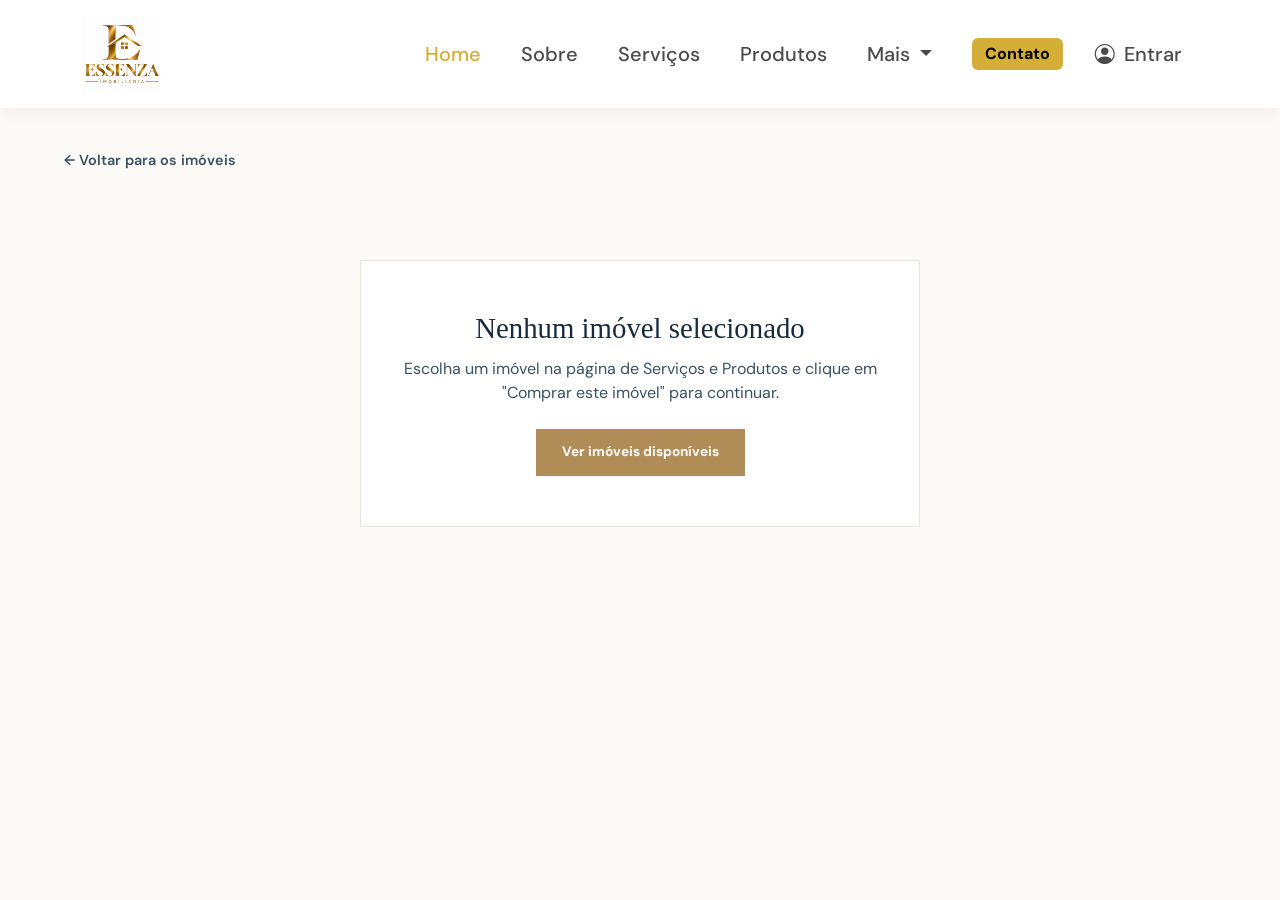
==== commit 6cc0cc8f: "Add files via upload" ====
--- a/src/pages/comprar.html
+++ b/src/pages/comprar.html
@@ -9,6 +9,8 @@
       integrity="sha384-sRIl4kxILFvY47J16cr9ZwB07vP4J8+LH7qKQnuqkuIAvNWLzeN8tE5YBujZqJLB"
       crossorigin="anonymous"
     />
+    
+<link rel="stylesheet" href="https://cdn.jsdelivr.net/npm/bootstrap-icons@1.11.3/font/bootstrap-icons.min.css">
 
     <script
       src="https://cdn.jsdelivr.net/npm/bootstrap@5.3.8/dist/js/bootstrap.bundle.min.js"
@@ -55,92 +57,109 @@
   </style>
 
   <body>
-    <!-- NAVBAR -->
-    <nav class="navbar navbar-expand-lg navbar-custom sticky-top py-2">
-      <div class="container">
-        <a class="navbar-brand" href="./../../index.html">
-          <img
-            src="./../img/essenza.png"
-            alt="Logo Essenza"
-            width="80"
-            height="80"
-            class="d-inline-block align-text-top"
-          />
-        </a>
-
-        <button
-          class="navbar-toggler border-0 shadow-none"
-          type="button"
-          data-bs-toggle="collapse"
-          data-bs-target="#navbarNav"
-          aria-controls="navbarNav"
-          aria-expanded="false"
-          aria-label="Alternar navegação"
-        >
-          <span class="navbar-toggler-icon"></span>
-        </button>
-
-        <div
-          class="collapse navbar-collapse justify-content-end"
-          id="navbarNav"
-        >
-          <ul class="navbar-nav align-items-center gap-2">
-            <li class="nav-item">
-              <a class="nav-link fs-5" href="./../../index.html">Home</a>
-            </li>
-
-            <li class="nav-item">
-              <a class="nav-link fs-5" href="sobre.html">Sobre</a>
-            </li>
-
-            <li class="nav-item">
-              <a class="nav-link fs-5" href="servicos.html"
-                >Serviços</a
-              >
-            </li>
-
-            <li class="nav-item">
-              <a class="nav-link active fs-5" href="servicos_produtos.html"
-                >Produtos</a
-              >
-            </li>
-
-            <li class="nav-item dropdown">
-              <a
-                class="nav-link dropdown-toggle fs-5"
-                href="#"
-                role="button"
-                data-bs-toggle="dropdown"
-                aria-expanded="false"
-              >
-                Mais
-              </a>
-              <ul class="dropdown-menu">
-                <li>
-                  <a class="dropdown-item" href="fluxograma.html"
-                    >Fluxograma / Prog. e Alg.</a
-                  >
+  <nav class="navbar navbar-expand-lg navbar-custom sticky-top py-2">
+        <div class="container">
+          <!-- Troquei container-fluid por container para centralizar melhor em telas grandes -->
+
+          <!-- Logo -->
+          <a class="navbar-brand" href="./../../index.html">
+            <img
+              src="./../img/essenza.png"
+              alt="Logo Essenza"
+              width="80"
+              height="80"
+              class="d-inline-block align-text-top"
+            />
+          </a>
+
+          <!-- Botão Responsivo (Mobile) que faltava -->
+          <button
+            class="navbar-toggler border-0 shadow-none"
+            type="button"
+            data-bs-toggle="collapse"
+            data-bs-target="#navbarNav"
+            aria-controls="navbarNav"
+            aria-expanded="false"
+            aria-label="Alternar navegação"
+          >
+            <span class="navbar-toggler-icon"></span>
+          </button>
+
+          <!-- Links da Navegação -->
+          <div
+            class="collapse navbar-collapse justify-content-end"
+            id="navbarNav"
+          >
+            <ul class="navbar-nav align-items-center gap-2">
+              <li class="nav-item">
+                <a
+                  class="nav-link active fs-5"
+                  aria-current="page"
+                  href="index.html"
+                  >Home</a
+                >
+              </li>
+
+              <li class="nav-item">
+                <a class="nav-link fs-5" href="sobre.html">Sobre</a>
+              </li>
+
+              <li class="nav-item">
+                <a class="nav-link fs-5" href="servicos.html"
+                  >Serviços</a
+                >
+              </li>
+
+              <li class="nav-item">
+                <a class="nav-link fs-5" href="servicos_produtos.html"
+                  >Produtos</a
+                >
+              </li>
+
+              <li class="nav-item dropdown">
+                <a
+                  class="nav-link dropdown-toggle fs-5"
+                  href="#"
+                  role="button"
+                  data-bs-toggle="dropdown"
+                  aria-expanded="false"
+                >
+                  Mais
+                </a>
+                <ul class="dropdown-menu">
+                  <li>
+                    <a class="dropdown-item" href="fluxograma.html"
+                      >Fluxograma / Prog. e Alg.</a
+                    >
+                  </li>
+                  <li><hr class="dropdown-divider" /></li>
+                  <li>
+                    <a class="dropdown-item" href="equipe.html"
+                      >Equipe</a
+                    >
+                  </li>
+                </ul>
+              </li>
+
+              <li class="nav-item ms-lg-3 mt-3 mt-lg-0">
+                <a
+                  class="badge text-bg-warning" style="background-color: #D4AF37 !important; text-decoration: none; font-size: 1rem; padding: 0.5rem 0.8rem;"
+                  href="contatos.html"
+                >
+                  Contato
+                </a>
+              </li>
+
+                <li class="nav-item ms-lg-2" id="authNavItem">
+                    <a class="nav-link fs-5" href="login.html">
+                        <i class="bi bi-person-circle me-1"></i> Entrar
+                    </a>
                 </li>
-                <li><hr class="dropdown-divider" /></li>
-                <li>
-                  <a class="dropdown-item" href="equipe.html">Equipe</a>
-                </li>
-              </ul>
-            </li>
-
-            <li class="nav-item ms-lg-3 mt-3 mt-lg-0">
-              <a
-                class="badge text-bg-warning"
-                style="background-color: #d4af37 !important; text-decoration: none; font-size: 1rem; padding: 0.5rem 0.8rem;"
-                href="contatos.html"
-              >
-                Contato
-              </a>
-            </li>
-          </ul>
+
+            </ul>
+          </div>
         </div>
-      </div>
-    </nav>
+      </nav>
 
     <main class="purchase-page">
       <div class="purchase-container">
@@ -300,5 +319,6 @@
     </main>
 
     <script src="./../js/comprar.js"></script>
+    <script src="./../js/auth-nav.js"></script>
   </body>
 </html>
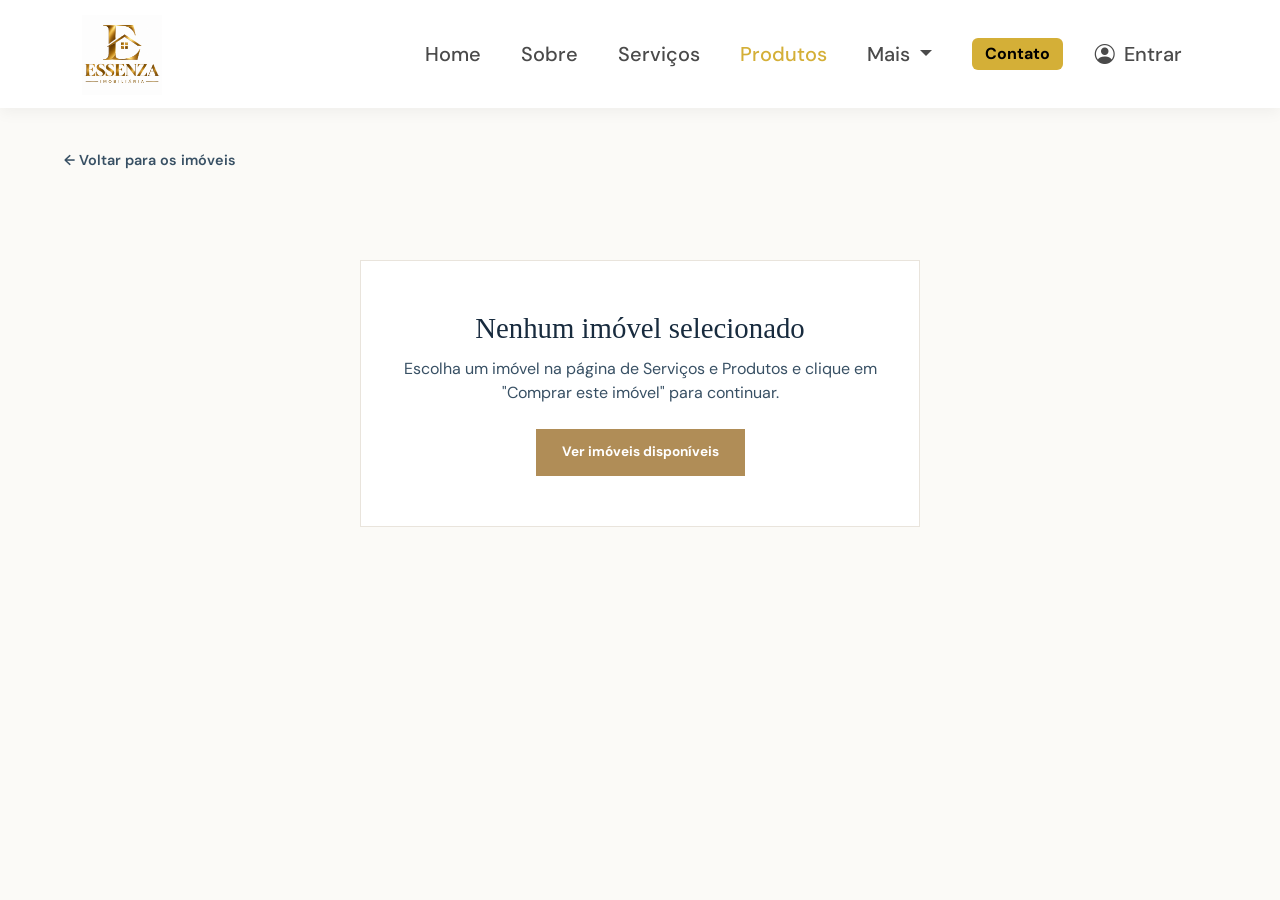
==== commit 672f587e: "Update navigation link classes for active state" ====
--- a/src/pages/comprar.html
+++ b/src/pages/comprar.html
@@ -93,7 +93,7 @@
             <ul class="navbar-nav align-items-center gap-2">
               <li class="nav-item">
                 <a
-                  class="nav-link active fs-5"
+                  class="nav-link fs-5"
                   aria-current="page"
                   href="index.html"
                   >Home</a
@@ -111,7 +111,7 @@
               </li>
 
               <li class="nav-item">
-                <a class="nav-link fs-5" href="servicos_produtos.html"
+                <a class="nav-link active fs-5" href="servicos_produtos.html"
                   >Produtos</a
                 >
               </li>
